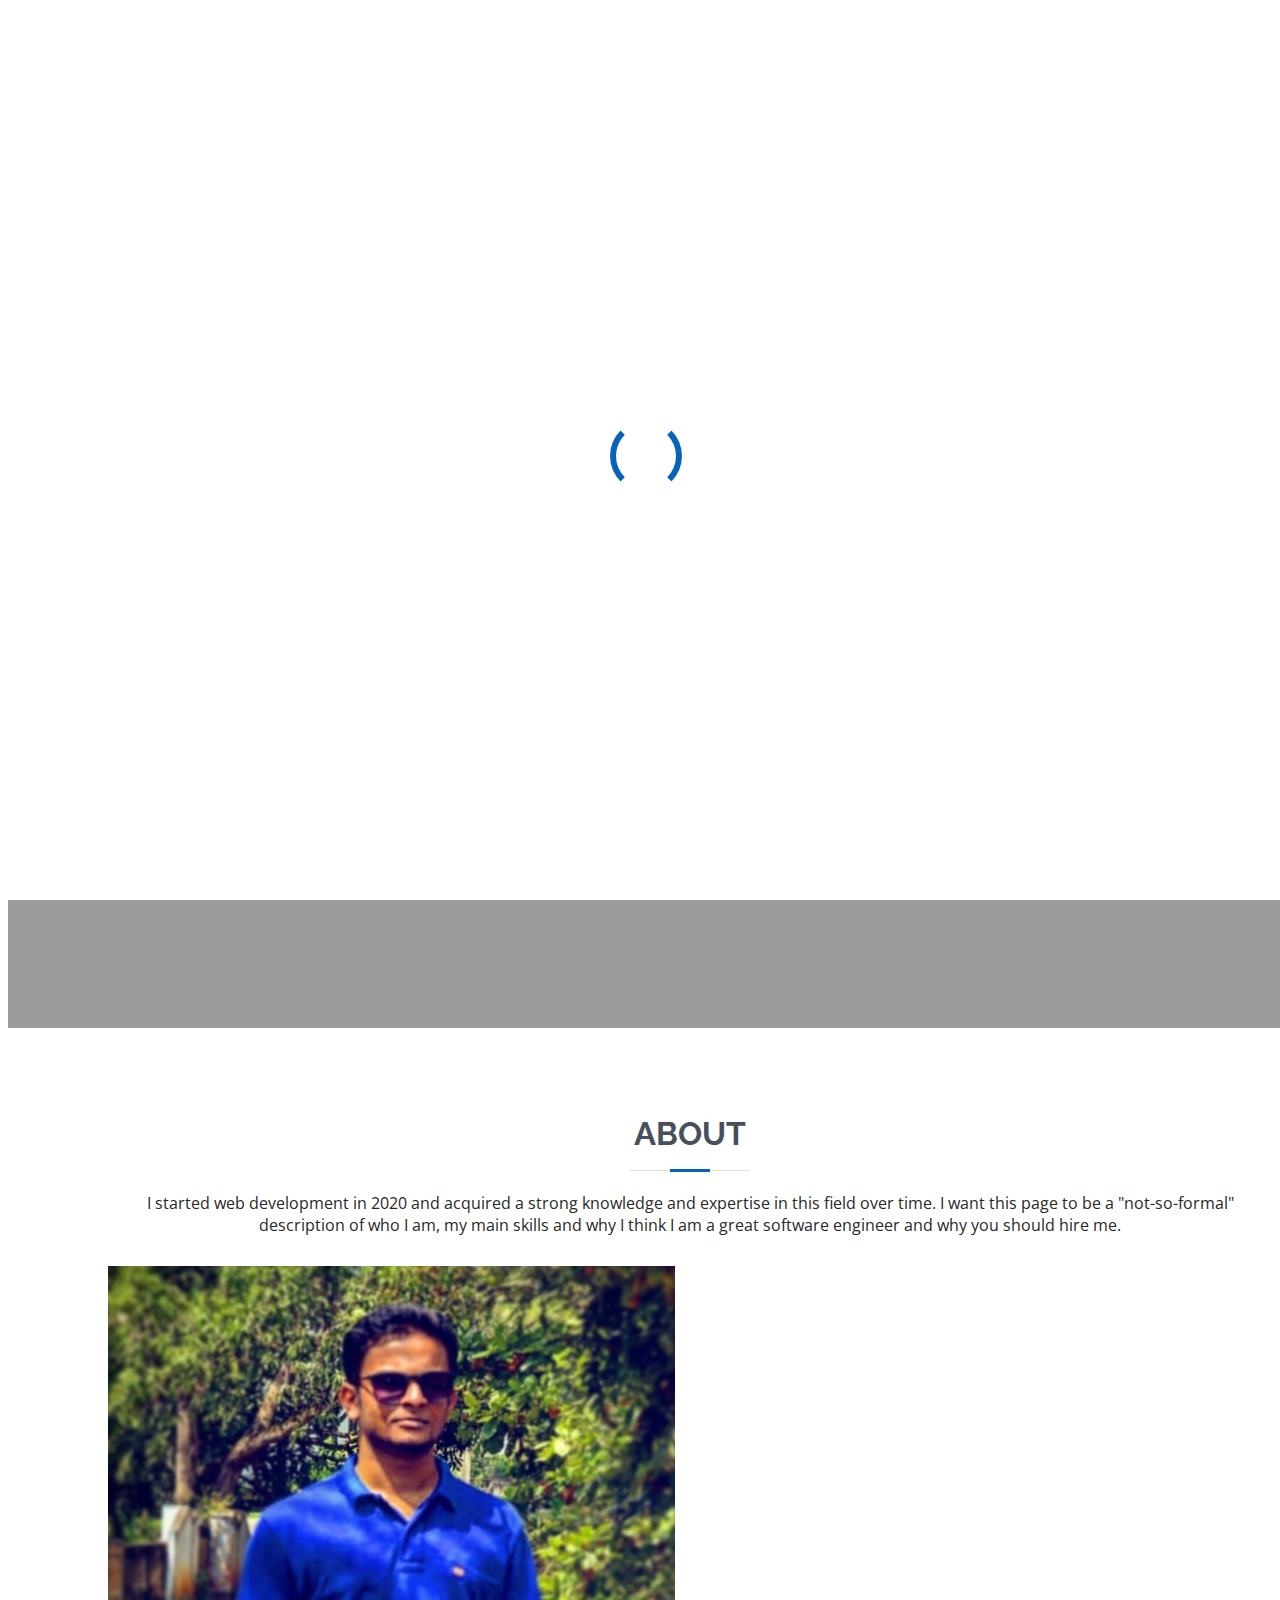
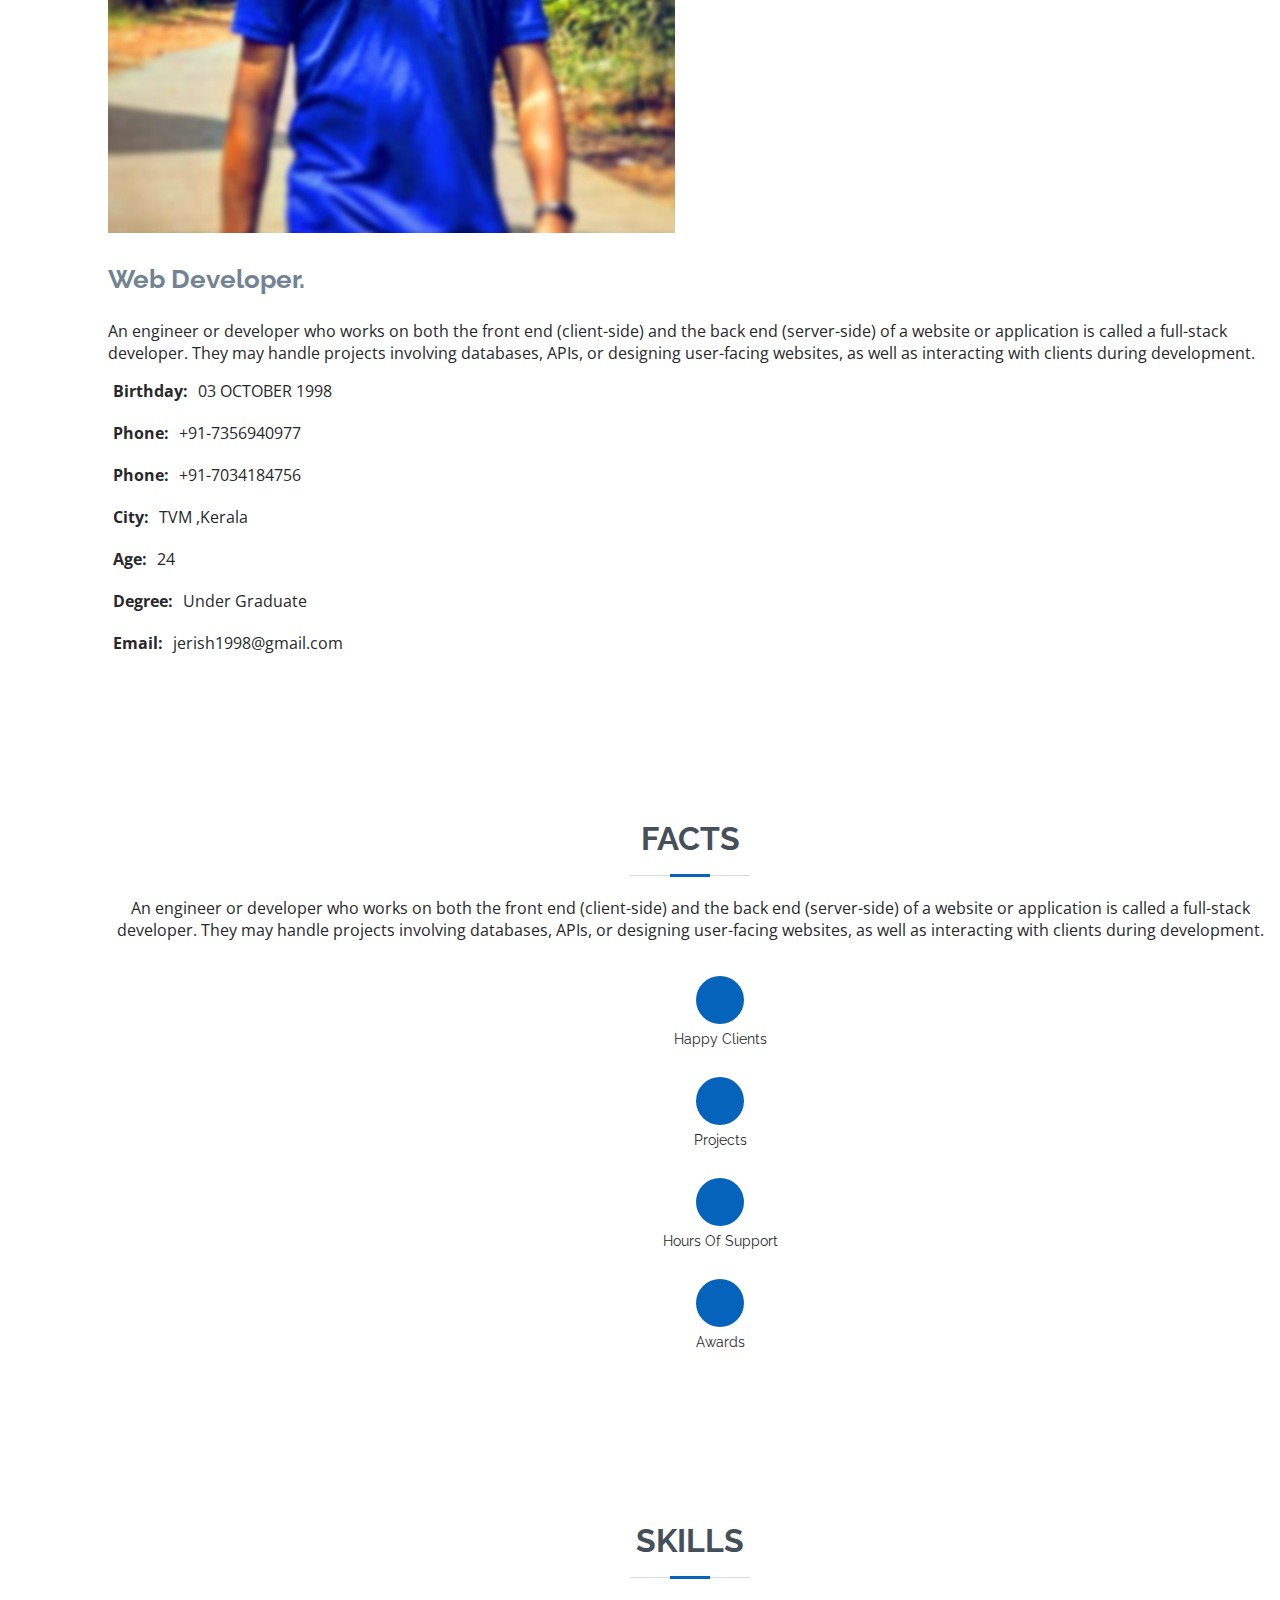
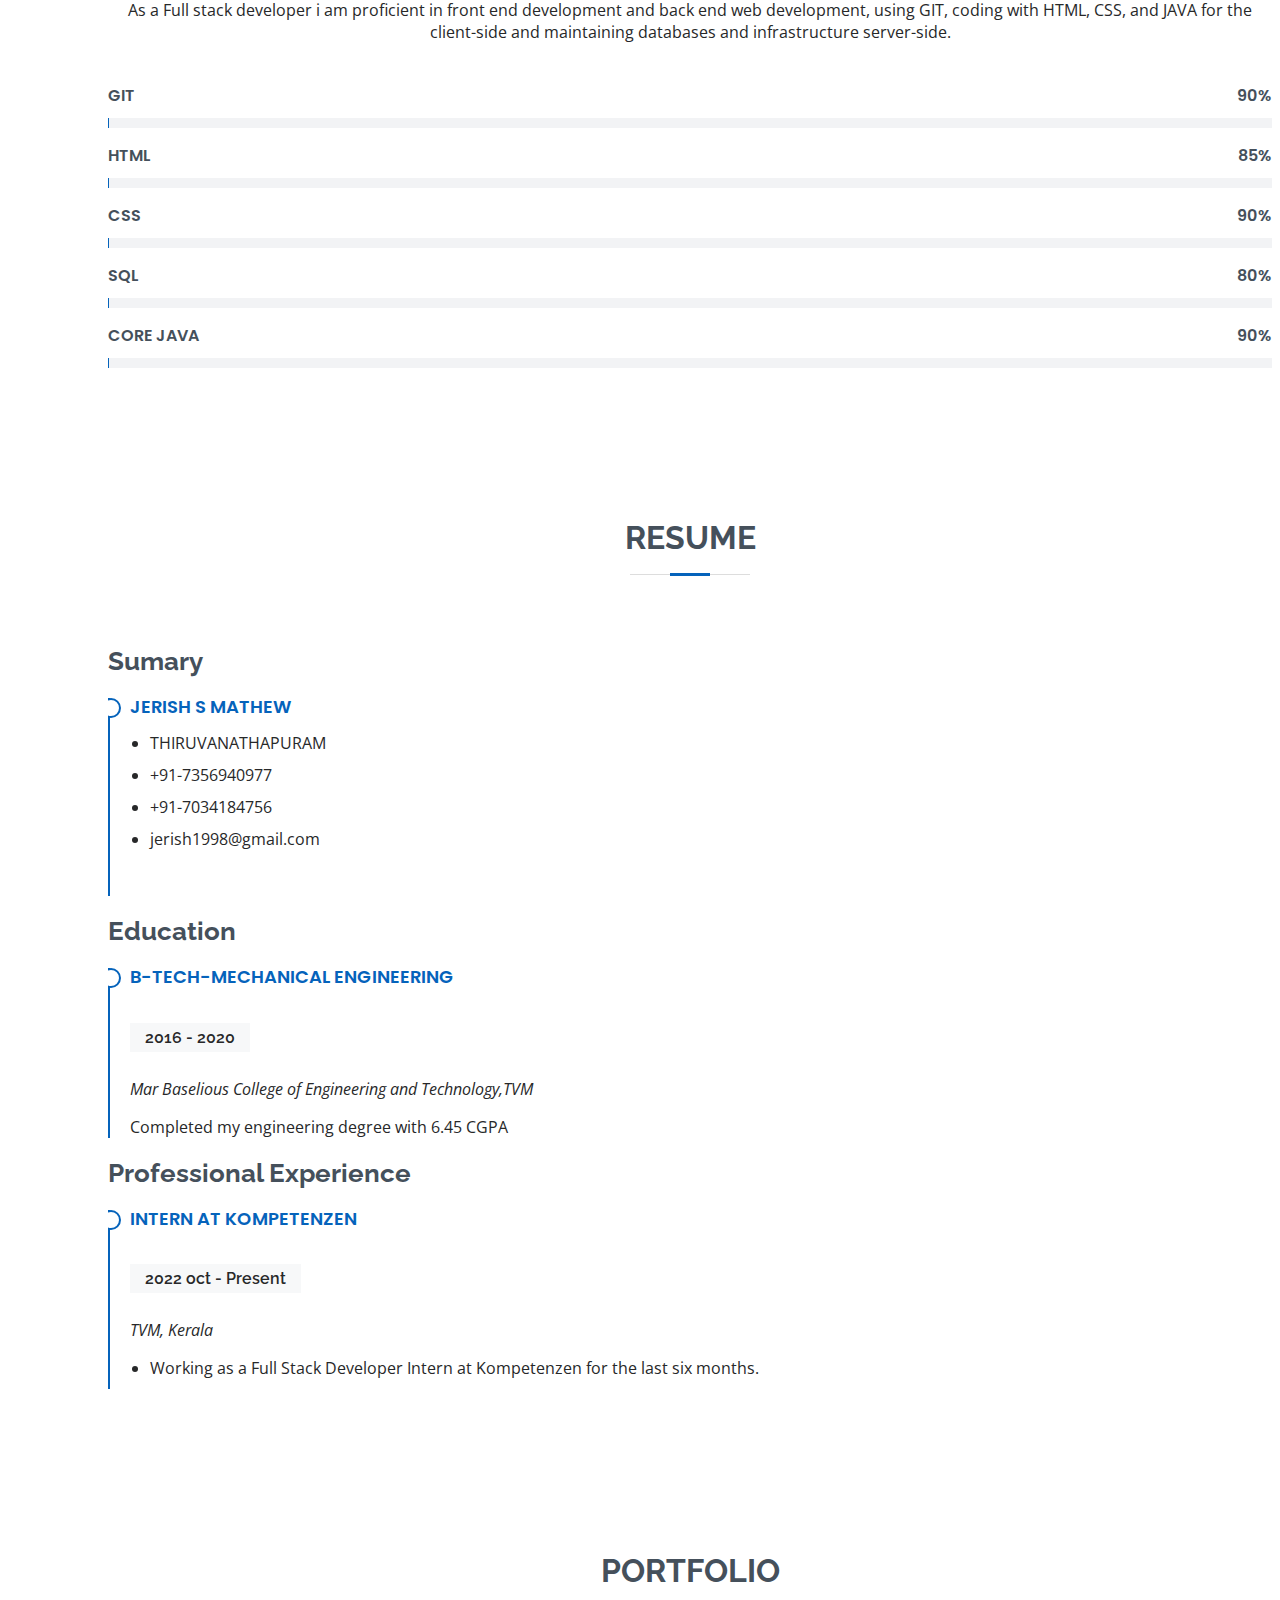
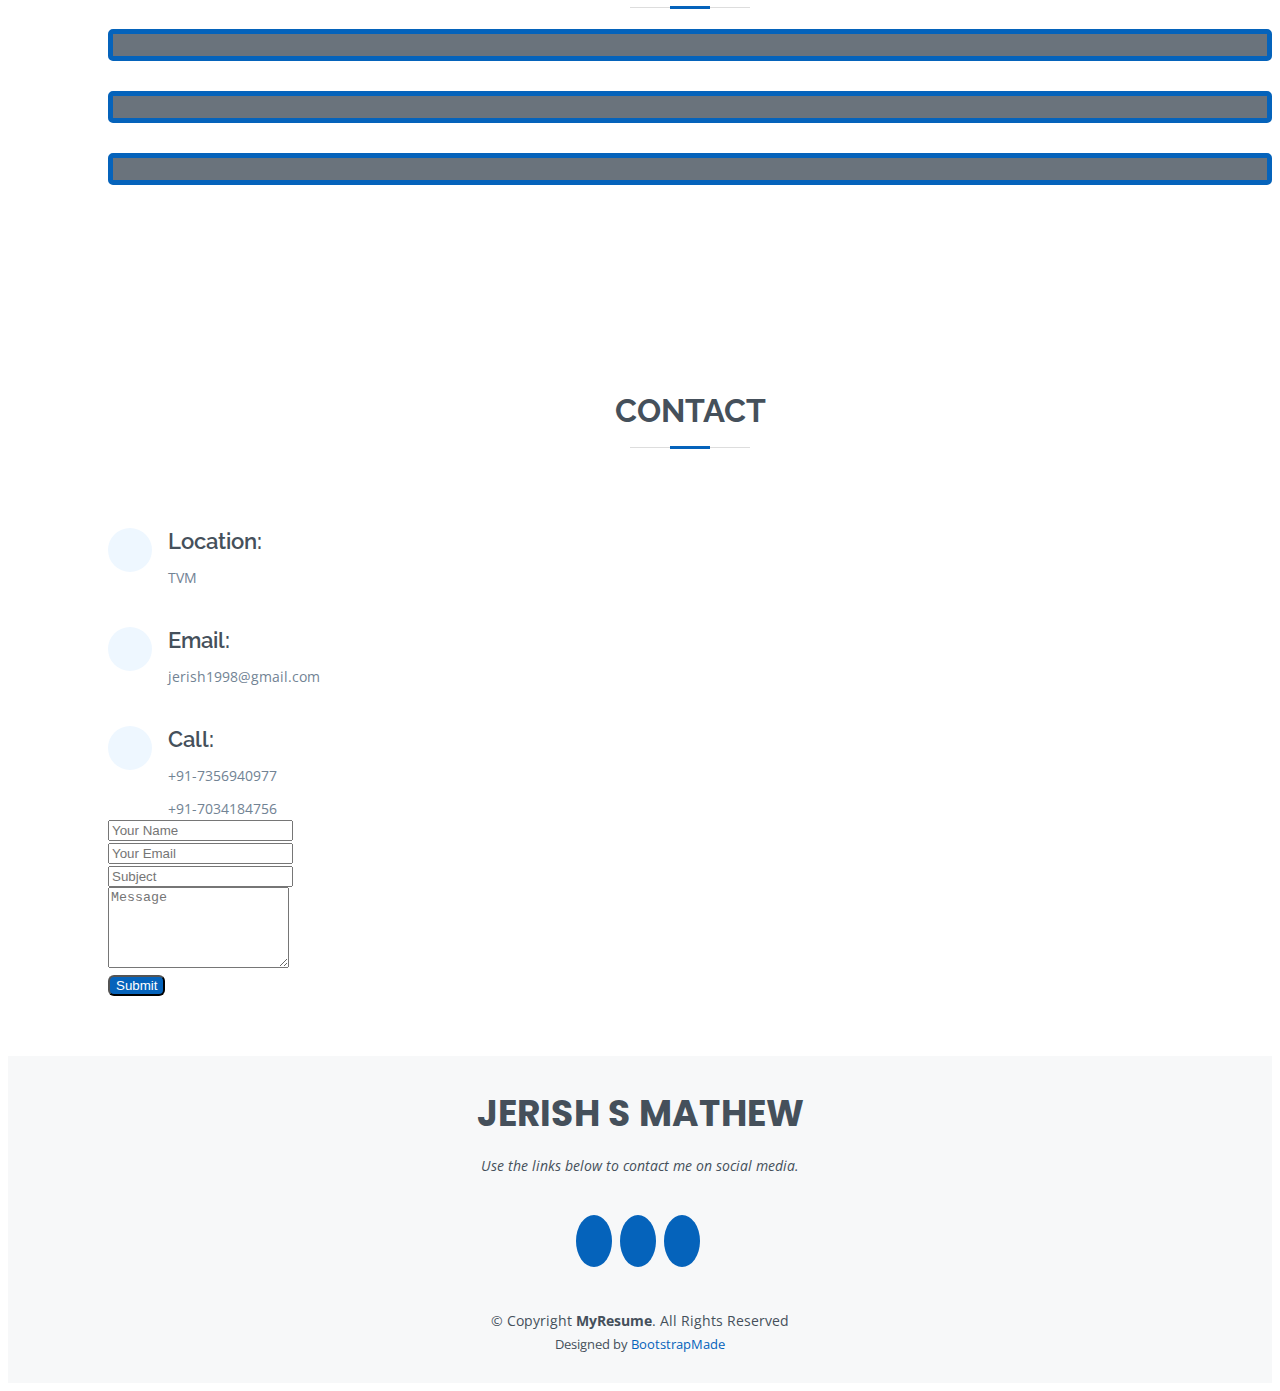
==== index.html @ 4feaa502 "portfolio updated" ====
<!DOCTYPE html>
<html lang="en">

<head>
    <meta charset="utf-8">
    <meta content="width=device-width, initial-scale=1.0" name="viewport">

    <title>Jerish S Mathew-portfolio</title>
    <meta content="" name="description">
    <meta content="" name="keywords">

    <!-- Favicons -->
    <link href="assets/img/jsmfavicon-512x512.png" rel="icon">
    <link href="assets/img/jsmfavicon-512x512.png" rel="apple-touch-icon">

    <!-- Google Fonts -->
    <link href="https://fonts.googleapis.com/css?family=Open+Sans:300,300i,400,400i,600,600i,700,700i|Raleway:300,300i,400,400i,500,500i,600,600i,700,700i|Poppins:300,300i,400,400i,500,500i,600,600i,700,700i" rel="stylesheet">

    <!-- Vendor CSS Files -->
    <link href="assets/vendor/aos/aos.css" rel="stylesheet">
    <link href="assets/vendor/bootstrap/css/bootstrap.min.css" rel="stylesheet">
    <link href="assets/vendor/bootstrap-icons/bootstrap-icons.css" rel="stylesheet">
    <link href="assets/vendor/boxicons/css/boxicons.min.css" rel="stylesheet">
    <link href="assets/vendor/glightbox/css/glightbox.min.css" rel="stylesheet">
    <link href="assets/vendor/swiper/swiper-bundle.min.css" rel="stylesheet">
    <script src="https://ajax.googleapis.com/ajax/libs/jquery/3.5.1/jquery.min.js"></script>

    <!-- Template Main CSS File -->
    <link href="assets/css/style.css" rel="stylesheet">

    <!-- =======================================================
  * Template Name: MyResume - v4.8.1
  * Template URL: https://bootstrapmade.com/free-html-bootstrap-template-my-resume/
  * Author: BootstrapMade.com
  * License: https://bootstrapmade.com/license/
  ======================================================== -->
</head>

<body>

    <!-- ======= Mobile nav toggle button ======= -->
    <!-- <button type="button" class="mobile-nav-toggle d-xl-none"><i class="bi bi-list mobile-nav-toggle"></i></button> -->
    <i class="bi bi-list mobile-nav-toggle d-xl-none"></i>
    <!-- ======= Header ======= -->
    <header id="header" class="d-flex flex-column justify-content-center">

        <nav id="navbar" class="navbar nav-menu">
            <ul>
                <li><a href="#hero" class="nav-link scrollto active"><i class="bx bx-home"></i> <span>Home</span></a></li>
                <li><a href="#about" class="nav-link scrollto"><i class="bx bx-user"></i> <span>About</span></a></li>
                <li><a href="#resume" class="nav-link scrollto"><i class="bx bx-file-blank"></i> <span>Resume</span></a></li>
                <li><a href="#portfolio" class="nav-link scrollto"><i class="bx bx-book-content"></i> <span>Portfolio</span></a></li>

                <li><a href="#contact" class="nav-link scrollto"><i class="bx bx-envelope"></i> <span>Contact</span></a></li>
            </ul>
        </nav><!-- .nav-menu -->

    </header><!-- End Header -->

    <!-- ======= Hero Section ======= -->
    <section id="hero" class="d-flex flex-column justify-content-center">
        <div class="container" data-aos="zoom-in" data-aos-delay="100">
            <h1>JERISH S MATHEW</h1>
            <p>I'm <span class="typed" data-typed-items="Full Stack Developer..."></span></p>
            <div class="social-links">
                <a href="https://github.com/jerish998" class="github"><i class="bx bxl-github"></i></a>
                <!--  <a href="https://www.facebook.com/vava.vishnu.528/" class="facebook"><i class="bx bxl-facebook"></i></a>-->
                <a href="https://www.instagram.com/jerish_31098" class="instagram"><i class="bx bxl-instagram"></i></a>
                <a href="https://www.linkedin.com/in/jerish-s-mathew-172953255" class="linkedin"><i class="bx bxl-linkedin"></i></a>
            </div>
        </div>
    </section>
    <!-- End Hero -->
    <main id="main">

        <!-- ======= About Section ======= -->
        <section id="about" class="about">
            <div class="container" data-aos="fade-up">

                <div class="section-title">
                    <h2>About</h2>
                    <p>
                        I started web development in 2020 and acquired a strong knowledge and expertise in this field over time. I want this page to be a "not-so-formal" description of who I am, my main skills and why I think I am a great software engineer and why you should hire me. </p>
                </div>

                <div class="row">
                    <div class="col-lg-4">
                        <img src="assets/img/linkedin-profile-image-jerish.jpg" class="img-fluid" alt="jerish image">
                    </div>
                    <div class="col-lg-8 pt-4 pt-lg-0 content">
                        <h3>Web Developer.</h3>
                        <p class="fst-italic">
                            An engineer or developer who works on both the front end (client-side) and the back end (server-side) of a website or application is called a full-stack developer. They may handle projects involving databases, APIs, or designing user-facing websites, as well as interacting with clients during development.
                        </p>
                        <div class="row">
                            <div class="col-lg-6">
                                <ul class="pt-4">
                                    <li><i class="bi bi-chevron-right"></i> <strong>Birthday:</strong> <span>03 OCTOBER 1998</span></li>

                                    <li><i class="bi bi-chevron-right"></i> <strong>Phone:</strong> <span>+91-7356940977</span></li>
                                    <li><i class="bi bi-chevron-right"></i> <strong>Phone:</strong> <span>+91-7034184756</span></li>
                                    <li><i class="bi bi-chevron-right"></i> <strong>City:</strong> <span>TVM ,Kerala</span></li>
                                </ul>
                            </div>
                            <div class="col-lg-6">
                                <ul class="pt-4">
                                    <li><i class="bi bi-chevron-right"></i> <strong>Age:</strong> <span>24</span></li>
                                    <li><i class="bi bi-chevron-right"></i> <strong>Degree:</strong> <span>Under Graduate</span></li>
                                    <li><i class="bi bi-chevron-right"></i> <strong>Email:</strong> <span>jerish1998@gmail.com</span></li>

                                </ul>
                            </div>
                        </div>

                    </div>
                </div>

            </div>
        </section><!-- End About Section -->

        <!-- ======= Facts Section ======= -->
        <section id="facts" class="facts">
            <div class="container" data-aos="fade-up">

                <div class="section-title">
                    <h2>Facts</h2>
                    <p>An engineer or developer who works on both the front end (client-side) and the back end (server-side) of a website or application is called a full-stack developer. They may handle projects involving databases, APIs, or designing user-facing websites, as well as interacting with clients during development.</p>
                </div>

                <div class="row">

                    <div class="col-lg-3 col-md-6">
                        <div class="count-box">
                            <i class="bi bi-emoji-smile"></i>
                            <span data-purecounter-start="0" data-purecounter-end="0" data-purecounter-duration="1" class="purecounter"></span>
                            <p>Happy Clients</p>
                        </div>
                    </div>

                    <div class="col-lg-3 col-md-6 mt-5 mt-md-0">
                        <div class="count-box">
                            <i class="bi bi-journal-richtext"></i>
                            <span data-purecounter-start="3" data-purecounter-end="3" data-purecounter-duration="1" class="purecounter"></span>
                            <p>Projects</p>
                        </div>
                    </div>

                    <div class="col-lg-3 col-md-6 mt-5 mt-lg-0">
                        <div class="count-box">
                            <i class="bi bi-headset"></i>
                            <span data-purecounter-start="0" data-purecounter-end="0" data-purecounter-duration="1" class="purecounter"></span>
                            <p>Hours Of Support</p>
                        </div>
                    </div>

                    <div class="col-lg-3 col-md-6 mt-5 mt-lg-0">
                        <div class="count-box">
                            <i class="bi bi-award"></i>
                            <span data-purecounter-start="0" data-purecounter-end="0" data-purecounter-duration="1" class="purecounter"></span>
                            <p>Awards</p>
                        </div>
                    </div>

                </div>

            </div>
        </section><!-- End Facts Section -->

        <!-- ======= Skills Section ======= -->
        <section id="skills" class="skills section-bg">
            <div class="container" data-aos="fade-up">

                <div class="section-title">
                    <h2>Skills</h2>
                    <p>As a Full stack developer i am proficient in front end development and back end web development, using GIT, coding with HTML, CSS, and JAVA for the client-side and maintaining databases and infrastructure server-side.</p>
                </div>

                <div class="row skills-content justify-content-center">

                    <div class="col-lg-6">
                        
                   <div class="progress">
                            <span class="skill">GIT <i class="val">90%</i></span>
                            <div class="progress-bar-wrap">
                                <div class="progress-bar" role="progressbar" aria-valuenow="90" aria-valuemin="0" aria-valuemax="100"></div>
                            </div>
                        </div>
                        <div class="progress">
                            <span class="skill">HTML <i class="val">85%</i></span>
                            <div class="progress-bar-wrap">
                                <div class="progress-bar" role="progressbar" aria-valuenow="85" aria-valuemin="0" aria-valuemax="100"></div>
                            </div>
                        </div>

                        <div class="progress">
                            <span class="skill">CSS <i class="val">90%</i></span>
                            <div class="progress-bar-wrap">
                                <div class="progress-bar" role="progressbar" aria-valuenow="80" aria-valuemin="0" aria-valuemax="100"></div>
                            </div>
                        </div>

                        <div class="progress">
                            <span class="skill">SQL <i class="val">80%</i></span>
                            <div class="progress-bar-wrap">
                                <div class="progress-bar" role="progressbar" aria-valuenow="80" aria-valuemin="0" aria-valuemax="100"></div>
                            </div>
                        </div>

                        <div class="progress">
                            <span class="skill"> CORE Java <i class="val">90%</i></span>
                            <div class="progress-bar-wrap">
                                <div class="progress-bar" role="progressbar" aria-valuenow="90" aria-valuemin="0" aria-valuemax="100"></div>
                            </div>
                        </div>

                    </div>
                </div>

            </div>
        </section>
        <!-- End Skills Section -->

        <!-- ======= Resume Section ======= -->
        <section id="resume" class="resume">
            <div class="container" data-aos="fade-up">

                <div class="section-title">
                    <h2>Resume</h2>

                </div>

                <div class="row">
                    <div class="col-lg-6">
                        <h3 class="resume-title">Sumary</h3>
                        <div class="resume-item pb-0">
                            <h4>JERISH S MATHEW</h4>
                            <p><em></em></p>
                            <ul>
                                <li> THIRUVANATHAPURAM</li>
                                <li>+91-7356940977</li>
                                <li>+91-7034184756</li>
                                <li>jerish1998@gmail.com</li>
                            </ul>
                        </div>

                        <h3 class="resume-title">Education</h3>
                        <div class="resume-item">
                            <h4>B-Tech-Mechanical Engineering</h4>
                            <h5>2016 - 2020</h5>
                            <p><em>Mar Baselious College of Engineering and Technology,TVM</em></p>
                            <p>Completed my engineering degree with 6.45 CGPA</p>
                        </div>

                    </div>
                    <div class="col-lg-6">
                        <h3 class="resume-title">Professional Experience</h3>
                        <div class="resume-item">
                            <h4>Intern at Kompetenzen</h4>
                            <h5>2022 oct - Present</h5>
                            <p><em>TVM, Kerala</em></p>
                            <ul>
                                <li>Working as a Full Stack Developer Intern at Kompetenzen for the last six months.</li>

                            </ul>
                        </div>

                    </div>
                </div>

            </div>
        </section><!-- End Resume Section -->

        <!-- ======= Portfolio Section ======= -->
        <section id="portfolio" class="portfolio section-bg">
            <div class="container" data-aos="fade-up">

                <div class="section-title">
                    <h2>Portfolio</h2>
                    <div class="row portfolio-container" data-aos="fade-up" data-aos-delay="200">

                        <div class="col-md-4 col-md-4 portfolio-item filter-app">
                            <div class="portfolio-wrap">
                                <img src="assets/img/portfolio/spotify.png" class="img-fluid" alt="">
                                <div class="portfolio-info">
                                    <h4>Spotify Clone</h4>
                                    <p>Web app</p>
                                    <div class="portfolio-links">
                                        <a href="assets/img/portfolio/spotify.png" data-gallery="portfolioGallery" class="portfolio-lightbox" title="App 1"><i class="bx bx-plus"></i></a>
                                        <a href="" class="portfolio-details-lightbox" data-glightbox="type: external" title="Portfolio Details"><i class="bx bx-link"></i></a>
                                    </div>
                                </div>
                            </div>
                        </div>

                        <div class="col-md-4 col-md-4 portfolio-item filter-web">
                            <div class="portfolio-wrap">
                                <img src="assets/img/portfolio/myntra.png" class="img-fluid" alt="">
                                <div class="portfolio-info">
                                    <h4>Myntra Clone</h4>
                                    <p>Web app</p>
                                    <div class="portfolio-links">
                                        <a href="assets/img/portfolio/myntra.png" data-gallery="portfolioGallery" class="portfolio-lightbox" title="Web 3"><i class="bx bx-plus"></i></a>
                                        <a href="" class="portfolio-details-lightbox" data-glightbox="type: external" title="Portfolio Details"><i class="bx bx-link"></i></a>
                                    </div>
                                </div>
                            </div>
                        </div>

                        <div class="col-md-4 col-md-4 portfolio-item filter-web">
                            <div class="portfolio-wrap">
                                <img src="assets/img/portfolio/zomato.png" class="img-fluid" alt="">
                                <div class="portfolio-info">
                                    <h4>Zomato Clone</h4>
                                    <p>Web app</p>
                                    <div class="portfolio-links">
                                        <a href="assets/img/portfolio/zomato.png" data-gallery="portfolioGallery" class="portfolio-lightbox" title="Web 3"><i class="bx bx-plus"></i></a>
                                        <a href="" class="portfolio-details-lightbox" data-glightbox="type: external" title="Portfolio Details"><i class="bx bx-link"></i></a>
                                    </div>
                                </div>
                            </div>
                        </div>
                    </div>
                </div>
            </div>
        </section><!-- End Portfolio Section -->


        <!-- ======= Contact Section ======= -->
        <section id="contact" class="contact">
            <div class="container" data-aos="fade-up">

                <div class="section-title">
                    <h2>Contact</h2>
                </div>

                <div class="row mt-1">

                    <div class="col-lg-4">
                        <div class="info">
                            <div class="address">
                                <i class="bi bi-geo-alt"></i>
                                <h4>Location:</h4>
                                <p>TVM</p>
                            </div>

                            <div class="email">
                                <i class="bi bi-envelope"></i>
                                <h4>Email:</h4>
                                <p>jerish1998@gmail.com</p>
                            </div>

                            <div class="phone">
                                <i class="bi bi-phone"></i>
                                <h4>Call:</h4>
                                <p>+91-7356940977</p>
                                <p>+91-7034184756</p>
                            </div>

                        </div>

                    </div>

                    <div class="col-lg-8 mt-5 mt-lg-0">

                        <form id="submit-form" name="myform" action="">
                            <div class="row">
                                <div class="col-md-6 form-group" id="name">
                                    <input type="text" name="fname" class="form-control" placeholder="Your Name"><span class="formerror"></span>

                                </div>
                                <div class="col-md-6 form-group mt-3 mt-md-0">

                                    <input type="email" class="form-control" name="email" id="email" placeholder="Your Email">

                                </div>
                            </div>
                            <div class="form-group mt-3">
                                <input type="text" class="form-control" name="subject" id="subject" placeholder="Subject">
                            </div>
                            <div class="form-group mt-3">
                                <textarea class="form-control" name="message" rows="5" placeholder="Message"></textarea>
                            </div>

                            <div class="text-center pt-3"> <input class="but" id="submit-btn" type="submit" value="Submit"></div>
                        </form>
                        <!-- <button id="submit-btn" type="submit">Send Message</button> -->

                    </div>

                </div>

            </div>
        </section><!-- End Contact Section -->

    </main><!-- End #main -->

    <!-- ======= Footer ======= -->
    <footer id="footer">
        <div class="container">
            <h3>JERISH S MATHEW</h3>
            <p>Use the links below to contact me on social media.</p>
            <div class="social-links">
                <a href="https://github.com/jerish998" class="github"><i class="bx bxl-github"></i></a>
               <!-- <a href="https://www.facebook.com/vava.vishnu.528/" class="facebook"><i class="bx bxl-facebook"></i></a>-->
                <a href="https://www.instagram.com/jerish_31098/" class="instagram"><i class="bx bxl-instagram"></i></a>

                <a href="https://www.linkedin.com/in/jerish-s-mathew-172953255" class="linkedin"><i class="bx bxl-linkedin"></i></a>
            </div>
            <div class="copyright">
                &copy; Copyright <strong><span>MyResume</span></strong>. All Rights Reserved
            </div>
            <div class="credits">
                <!-- All the links in the footer should remain intact. -->
                <!-- You can delete the links only if you purchased the pro version. -->
                <!-- Licensing information: [license-url] -->
                <!-- Purchase the pro version with working PHP/AJAX contact form: https://bootstrapmade.com/free-html-bootstrap-template-my-resume/ -->
                Designed by <a href="https://bootstrapmade.com/">BootstrapMade</a>
            </div>
        </div>
    </footer><!-- End Footer -->

    <div id="preloader"></div>
    <a href="#" class="back-to-top d-flex align-items-center justify-content-center"><i class="bi bi-arrow-up-short"></i></a>

    <!-- Vendor JS Files -->
    <script src="assets/vendor/purecounter/purecounter_vanilla.js"></script>
    <script src="assets/vendor/aos/aos.js"></script>
    <script src="assets/vendor/bootstrap/js/bootstrap.bundle.min.js"></script>
    <script src="assets/vendor/glightbox/js/glightbox.min.js"></script>
    <script src="assets/vendor/isotope-layout/isotope.pkgd.min.js"></script>
    <script src="assets/vendor/swiper/swiper-bundle.min.js"></script>
    <script src="assets/vendor/typed.js/typed.min.js"></script>
    <script src="assets/vendor/waypoints/noframework.waypoints.js"></script>

    <!-- Template Main JS File   -->
    <script src="assets/js/validate.js"></script>
    <script src="assets/js/main.js"></script>
    <script>
        $("#submit-form").submit((e) => {
            e.preventDefault()
            $.ajax({
                url: "https://script.google.com/macros/s/AKfycbzUx-ptG5eltbhL3UPHu-2UPqSw28wz8stV4AB3gmZzJuhbFIglyZGMzZUJCjQI0GY/exec",
                data: $("#submit-form").serialize(),
                method: "post",
                success: function(response) {
                    alert("Form submitted successfully")
                    window.location.reload()
                    //window.location.href="https://google.com"
                },
                error: function(err) {
                    alert("Something Error")

                }
            })
        })

    </script>
</body>

</html>
---- assets/css/style.css ----
/**
* Template Name: MyResume - v4.8.1
* Template URL: https://bootstrapmade.com/free-html-bootstrap-template-my-resume/
* Author: BootstrapMade.com
* License: https://bootstrapmade.com/license/
*/

/*--------------------------------------------------------------
# General
--------------------------------------------------------------*/
body {
  font-family: "Open Sans", sans-serif;
  color: #272829;
}

a {
  color: #0563bb;
  text-decoration: none;
}

a:hover {
  color: #067ded;
  text-decoration: none;
}

h1,
h2,
h3,
h4,
h5,
h6 {
  font-family: "Raleway", sans-serif;
}

/*--------------------------------------------------------------
# Back to top button
--------------------------------------------------------------*/
.back-to-top {
  position: fixed;
  visibility: hidden;
  opacity: 0;
  right: 15px;
  bottom: 15px;
  z-index: 996;
  background: #0563bb;
  width: 40px;
  height: 40px;
  border-radius: 50px;
  transition: all 0.4s;
}

.back-to-top i {
  font-size: 28px;
  color: #fff;
  line-height: 0;
}

.back-to-top:hover {
  background: #0678e3;
  color: #fff;
}

.back-to-top.active {
  visibility: visible;
  opacity: 1;
}

/*--------------------------------------------------------------
# Preloader
--------------------------------------------------------------*/
#preloader {
  position: fixed;
  top: 0;
  left: 0;
  right: 0;
  bottom: 0;
  z-index: 9999;
  overflow: hidden;
  background: #fff;
}

#preloader:before {
  content: "";
  position: fixed;
  top: calc(50% - 30px);
  left: calc(50% - 30px);
  border: 6px solid #0563bb;
  border-top-color: #fff;
  border-bottom-color: #fff;
  border-radius: 50%;
  width: 60px;
  height: 60px;
  -webkit-animation: animate-preloader 1s linear infinite;
  animation: animate-preloader 1s linear infinite;
}

@-webkit-keyframes animate-preloader {
  0% {
    transform: rotate(0deg);
  }

  100% {
    transform: rotate(360deg);
  }
}

@keyframes animate-preloader {
  0% {
    transform: rotate(0deg);
  }

  100% {
    transform: rotate(360deg);
  }
}

/*--------------------------------------------------------------
# Disable aos animation delay on mobile devices
--------------------------------------------------------------*/
@media screen and (max-width: 768px) {
  [data-aos-delay] {
    transition-delay: 0 !important;
  }
}

/*--------------------------------------------------------------
# Header
--------------------------------------------------------------*/
#header {
  position: fixed;
  top: 0;
  left: 0;
  bottom: 0;
  z-index: 9997;
  transition: all 0.5s;
  padding: 15px;
  overflow-y: auto;
}

@media (max-width: 992px) {
  #header {
    width: 300px;
    background: #fff;
    border-right: 1px solid #e6e9ec;
    left: -300px;
  }
}

@media (min-width: 992px) {
  #main {
    margin-left: 100px;
  }
}

/*--------------------------------------------------------------
# Navigation Menu
--------------------------------------------------------------*/
/**
* Desktop Navigation 
*/
.nav-menu {
  padding: 0;
  display: block;
}

.nav-menu * {
  margin: 0;
  padding: 0;
  list-style: none;
}

.nav-menu>ul>li {
  position: relative;
  white-space: nowrap;
}

.nav-menu a,
.nav-menu a:focus {
  display: flex;
  align-items: center;
  color: #45505b;
  padding: 10px 18px;
  margin-bottom: 8px;
  transition: 0.3s;
  font-size: 15px;
  border-radius: 50px;
  background: #f2f3f5;
  height: 56px;
  width: 100%;
  overflow: hidden;
  transition: 0.3s;
}

.nav-menu a i,
.nav-menu a:focus i {
  font-size: 20px;
}

.nav-menu a span,
.nav-menu a:focus span {
  padding: 0 5px 0 7px;
  color: #45505b;
}

@media (min-width: 992px) {

  .nav-menu a,
  .nav-menu a:focus {
    width: 56px;
  }

  .nav-menu a span,
  .nav-menu a:focus span {
    display: none;
    color: #fff;
  }
}

.nav-menu a:hover,
.nav-menu .active,
.nav-menu .active:focus,
.nav-menu li:hover>a {
  color: #fff;
  background: #0563bb;
}

.nav-menu a:hover span,
.nav-menu .active span,
.nav-menu .active:focus span,
.nav-menu li:hover>a span {
  color: #fff;
}

.nav-menu a:hover,
.nav-menu li:hover>a {
  width: 100%;
  color: #fff;
}

.nav-menu a:hover span,
.nav-menu li:hover>a span {
  display: block;
}

/**
* Mobile Navigation 
*/
.mobile-nav-toggle {
  position: fixed;
  right: 10px;
  top: 10px;
  z-index: 9998;
  border: 0;
  background: none;
  font-size: 28px;
  transition: all 0.4s;
  outline: none !important;
  line-height: 0;
  cursor: pointer;
  border-radius: 50px;
  padding: 5px;
}

.mobile-nav-toggle i {
  color: #45505b;
}

.mobile-nav-active {
  overflow: hidden;
}

.mobile-nav-active #header {
  left: 0;
}

.mobile-nav-active .mobile-nav-toggle {
  color: #fff;
  background-color: #0563bb;
}

/*--------------------------------------------------------------
# Hero Section
--------------------------------------------------------------*/
#hero {
  width: 100%;
  height: 100vh;
    
    background-repeat: no-repeat;
  background-size: contain;
  position: relative;
  
}

@media (min-width: 992px) {
  #hero {
    padding-left: 160px;
  }
}

#hero:before {
  content: "";
  background: rgba(116, 114, 114, 0.701);
  position: absolute;
  bottom: 0;
  top: 0;
  left: 0;
  right: 0;
}

#hero h1 {
  margin: 0;
  font-size: 64px;
  font-weight: 700;
  line-height: 56px;
  color: #45505b;
}

#hero p {
  color: #45505b;
  margin: 15px 0 0 0;
  font-size: 26px;
  font-family: "Poppins", sans-serif;
}

#hero p span {
  color: #0563bb;
  letter-spacing: 1px;
}

#hero .social-links {
  margin-top: 30px;
}

#hero .social-links a {
  font-size: 24px;
  display: inline-block;
  color: #45505b;
  line-height: 1;
  margin-right: 20px;
  transition: 0.3s;
}

#hero .social-links a:hover {
  color: #0563bb;
}

@media (max-width: 992px) {
  #hero {
    text-align: center;
  }

  #hero h1 {
    font-size: 32px;
    line-height: 36px;
  }

  #hero p {
    margin-top: 10px;
    font-size: 20px;
    line-height: 24px;
  }
}

/*--------------------------------------------------------------
# Sections General
--------------------------------------------------------------*/
section {
  padding: 60px 0;
  overflow: hidden;
}

.section-title {
  text-align: center;
  padding-bottom: 30px;
}

.section-title h2 {
  font-size: 32px;
  font-weight: bold;
  text-transform: uppercase;
  margin-bottom: 20px;
  padding-bottom: 20px;
  position: relative;
  color: #45505b;
}

.section-title h2::before {
  content: "";
  position: absolute;
  display: block;
  width: 120px;
  height: 1px;
  background: #ddd;
  bottom: 1px;
  left: calc(50% - 60px);
}

.section-title h2::after {
  content: "";
  position: absolute;
  display: block;
  width: 40px;
  height: 3px;
  background: #0563bb;
  bottom: 0;
  left: calc(50% - 20px);
}

.section-title p {
  margin-bottom: 0;
}

/*--------------------------------------------------------------
# About
--------------------------------------------------------------*/
.about .content h3 {
  font-weight: 700;
  font-size: 26px;
  color: #728394;
}

.about .content ul {
  list-style: none;
  padding: 0;
}

.about .content ul li {
  margin-bottom: 20px;
  display: flex;
  align-items: center;
}

.about .content ul strong {
  margin-right: 10px;
}

.about .content ul i {
  font-size: 16px;
  margin-right: 5px;
  color: #0563bb;
  line-height: 0;
}

.about .content p:last-child {
  margin-bottom: 0;
}

/*--------------------------------------------------------------
# Facts
--------------------------------------------------------------*/
.facts .count-box {
  padding: 30px 30px 25px 30px;
  margin-top: 30px;
  width: 100%;
  position: relative;
  text-align: center;
  background: #fff;
}

.facts .count-box i {
  position: absolute;
  top: -25px;
  left: 50%;
  transform: translateX(-50%);
  font-size: 24px;
  background: #0563bb;
  color: #fff;
  border-radius: 50px;
  display: inline-flex;
  align-items: center;
  justify-content: center;
  width: 48px;
  height: 48px;
}

.facts .count-box span {
  font-size: 36px;
  display: block;
  font-weight: 600;
  color: #011426;
}

.facts .count-box p {
  padding: 0;
  margin: 0;
  font-family: "Raleway", sans-serif;
  font-size: 14px;
}

/*--------------------------------------------------------------
# Akills
--------------------------------------------------------------*/
.skills .progress {
  height: 60px;
  display: block;
  background: none;
  border-radius: 0;
}

.skills .progress .skill {
  padding: 10px 0;
  margin: 0;
  text-transform: uppercase;
  display: block;
  font-weight: 600;
  font-family: "Poppins", sans-serif;
  color: #45505b;
}

.skills .progress .skill .val {
  float: right;
  font-style: normal;
}

.skills .progress-bar-wrap {
  background: #f2f3f5;
}

.skills .progress-bar {
  width: 1px;
  height: 10px;
  transition: 0.9s;
  background-color: #0563bb;
}

/*--------------------------------------------------------------
# Resume
--------------------------------------------------------------*/
.resume .resume-title {
  font-size: 26px;
  font-weight: 700;
  margin-top: 20px;
  margin-bottom: 20px;
  color: #45505b;
}

.resume .resume-item {
  padding: 0 0 20px 20px;
  margin-top: -2px;
  border-left: 2px solid #0563bb;
  position: relative;
}

.resume .resume-item h4 {
  line-height: 18px;
  font-size: 18px;
  font-weight: 600;
  text-transform: uppercase;
  font-family: "Poppins", sans-serif;
  color: #0563bb;
  margin-bottom: 10px;
}

.resume .resume-item h5 {
  font-size: 16px;
  background: #f7f8f9;
  padding: 5px 15px;
  display: inline-block;
  font-weight: 600;
  margin-bottom: 10px;
}

.resume .resume-item ul {
  padding-left: 20px;
}

.resume .resume-item ul li {
  padding-bottom: 10px;
}

.resume .resume-item:last-child {
  padding-bottom: 0;
}

.resume .resume-item::before {
  content: "";
  position: absolute;
  width: 16px;
  height: 16px;
  border-radius: 50px;
  left: -9px;
  top: 0;
  background: #fff;
  border: 2px solid #0563bb;
}

/*--------------------------------------------------------------
# Portfolio
--------------------------------------------------------------*/
.portfolio .portfolio-item {
  margin-bottom: 30px;
  border: 5px solid #0563bb;
  border-radius: 5px;
}

.portfolio #portfolio-flters {
  padding: 0;
  margin: 0 auto 25px auto;
  list-style: none;
  text-align: center;
  background: #fff;
  border-radius: 50px;
  padding: 2px 15px;
}

.portfolio #portfolio-flters li {
  cursor: pointer;
  display: inline-block;
  padding: 10px 15px;
  font-size: 14px;
  font-weight: 600;
  line-height: 1;
  text-transform: uppercase;
  color: #272829;
  margin-bottom: 5px;
  transition: all 0.3s ease-in-out;
}

.portfolio #portfolio-flters li:hover,
.portfolio #portfolio-flters li.filter-active {
  color: #0563bb;
}

.portfolio #portfolio-flters li:last-child {
  margin-right: 0;
}

.portfolio .portfolio-wrap {
  transition: 0.3s;
  position: relative;
  overflow: hidden;
  z-index: 1;
  background: rgba(69, 80, 91, 0.8);
}

.portfolio .portfolio-wrap::before {
  content: "";
  background: rgba(255, 255, 255, 0.7);
  position: absolute;
  left: 30px;
  right: 30px;
  top: 30px;
  bottom: 30px;
  transition: all ease-in-out 0.3s;
  z-index: 2;
  opacity: 0;
}

.portfolio .portfolio-wrap .portfolio-info {
  opacity: 0;
  position: absolute;
  top: 0;
  left: 0;
  right: 0;
  bottom: 0;
  text-align: center;
  z-index: 3;
  transition: all ease-in-out 0.3s;
  display: flex;
  flex-direction: column;
  justify-content: center;
  align-items: center;
}

.portfolio .portfolio-wrap .portfolio-info::before {
  display: block;
  content: "";
  width: 48px;
  height: 48px;
  position: absolute;
  top: 35px;
  left: 35px;
  border-top: 3px solid #d7dce1;
  border-left: 3px solid #d7dce1;
  transition: all 0.5s ease 0s;
  z-index: 9994;
}

.portfolio .portfolio-wrap .portfolio-info::after {
  display: block;
  content: "";
  width: 48px;
  height: 48px;
  position: absolute;
  bottom: 35px;
  right: 35px;
  border-bottom: 3px solid #d7dce1;
  border-right: 3px solid #d7dce1;
  transition: all 0.5s ease 0s;
  z-index: 9994;
}

.portfolio .portfolio-wrap .portfolio-info h4 {
  font-size: 20px;
  color: #45505b;
  font-weight: 600;
}

.portfolio .portfolio-wrap .portfolio-info p {
  color: #45505b;
  font-size: 14px;
  text-transform: uppercase;
  padding: 0;
  margin: 0;
}

.portfolio .portfolio-wrap .portfolio-links {
  text-align: center;
  z-index: 4;
}

.portfolio .portfolio-wrap .portfolio-links a {
  color: #45505b;
  margin: 0 2px;
  font-size: 28px;
  display: inline-block;
  transition: 0.3s;
}

.portfolio .portfolio-wrap .portfolio-links a:hover {
  color: #148af9;
}

.portfolio .portfolio-wrap:hover::before {
  top: 0;
  left: 0;
  right: 0;
  bottom: 0;
  opacity: 1;
}

.portfolio .portfolio-wrap:hover .portfolio-info {
  opacity: 1;
}

.portfolio .portfolio-wrap:hover .portfolio-info::before {
  top: 15px;
  left: 15px;
}

.portfolio .portfolio-wrap:hover .portfolio-info::after {
  bottom: 15px;
  right: 15px;
}


/*--------------------------------------------------------------
# Contact
--------------------------------------------------------------*/
.contact .info {
  width: 100%;
  background: #fff;
}

.contact .info i {
  font-size: 20px;
  color: #0563bb;
  float: left;
  width: 44px;
  height: 44px;
  background: #eef7ff;
  display: flex;
  justify-content: center;
  align-items: center;
  border-radius: 50px;
  transition: all 0.3s ease-in-out;
}

.contact .info h4 {
  padding: 0 0 0 60px;
  font-size: 22px;
  font-weight: 600;
  margin-bottom: 5px;
  color: #45505b;
}

.contact .info p {
  padding: 0 0 0 60px;
  margin-bottom: 0;
  font-size: 14px;
  color: #728394;
}

.contact .info .email,
.contact .info .phone {
  margin-top: 40px;
}

.contact .info .email:hover i,
.contact .info .address:hover i,
.contact .info .phone:hover i {
  background: #0563bb;
  color: #fff;
}

.contact .php-email-form {
  width: 100%;
  background: #fff;
}

.contact .php-email-form .form-group {
  padding-bottom: 8px;
}

.contact .php-email-form .error-message {
  display: none;
  color: #fff;
  background: #ed3c0d;
  text-align: left;
  padding: 15px;
  font-weight: 600;
}

.contact .php-email-form .error-message br+br {
  margin-top: 25px;
}

.contact .php-email-form .sent-message {
  display: none;
  color: #fff;
  background: #18d26e;
  text-align: center;
  padding: 15px;
  font-weight: 600;
}

.contact .php-email-form .loading {
  display: none;
  background: #fff;
  text-align: center;
  padding: 15px;
}

.contact .php-email-form .loading:before {
  content: "";
  display: inline-block;
  border-radius: 50%;
  width: 24px;
  height: 24px;
  margin: 0 10px -6px 0;
  border: 3px solid #18d26e;
  border-top-color: #eee;
  -webkit-animation: animate-loading 1s linear infinite;
  animation: animate-loading 1s linear infinite;
}

.contact .php-email-form input,
.contact .php-email-form textarea {
  border-radius: 4px;
  box-shadow: none;
  font-size: 14px;
}

.contact .php-email-form input {
  height: 44px;
}

.contact .php-email-form textarea {
  padding: 10px 12px;
}

.contact .php-email-form button[type=submit] {
  background: #0563bb;
  border: 0;
  padding: 10px 35px;
  color: #fff;
  transition: 0.4s;
  border-radius: 50px;
}
#submit-btn{
  background-color: #0563bb;
  border-radius: 6px;
  color: white;
}

#submit-btn:hover {
  background: #888888;
}

@-webkit-keyframes animate-loading {
  0% {
    transform: rotate(0deg);
  }

  100% {
    transform: rotate(360deg);
  }
}

@keyframes animate-loading {
  0% {
    transform: rotate(0deg);
  }

  100% {
    transform: rotate(360deg);
  }
}

/*--------------------------------------------------------------
# Footer
--------------------------------------------------------------*/
#footer {
  background: #f7f8f9;
  color: #45505b;
  font-size: 14px;
  text-align: center;
  padding: 30px 0;
}

#footer h3 {
  font-size: 36px;
  font-weight: 700;
  position: relative;
  font-family: "Poppins", sans-serif;
  padding: 0;
  margin: 0 0 15px 0;
}

#footer p {
  font-size: 15;
  font-style: italic;
  padding: 0;
  margin: 0 0 40px 0;
}

#footer .social-links {
  margin: 0 0 40px 0;
}

#footer .social-links a {
  font-size: 18px;
  display: inline-block;
  background: #0563bb;
  color: #fff;
  line-height: 1;
  padding: 8px 0;
  margin-right: 4px;
  border-radius: 50%;
  text-align: center;
  width: 36px;
  height: 36px;
  transition: 0.3s;
}

#footer .social-links a:hover {
  background: #0678e3;
  color: #fff;
  text-decoration: none;
}

#footer .copyright {
  margin: 0 0 5px 0;
}

#footer .credits {
  font-size: 13px;
}
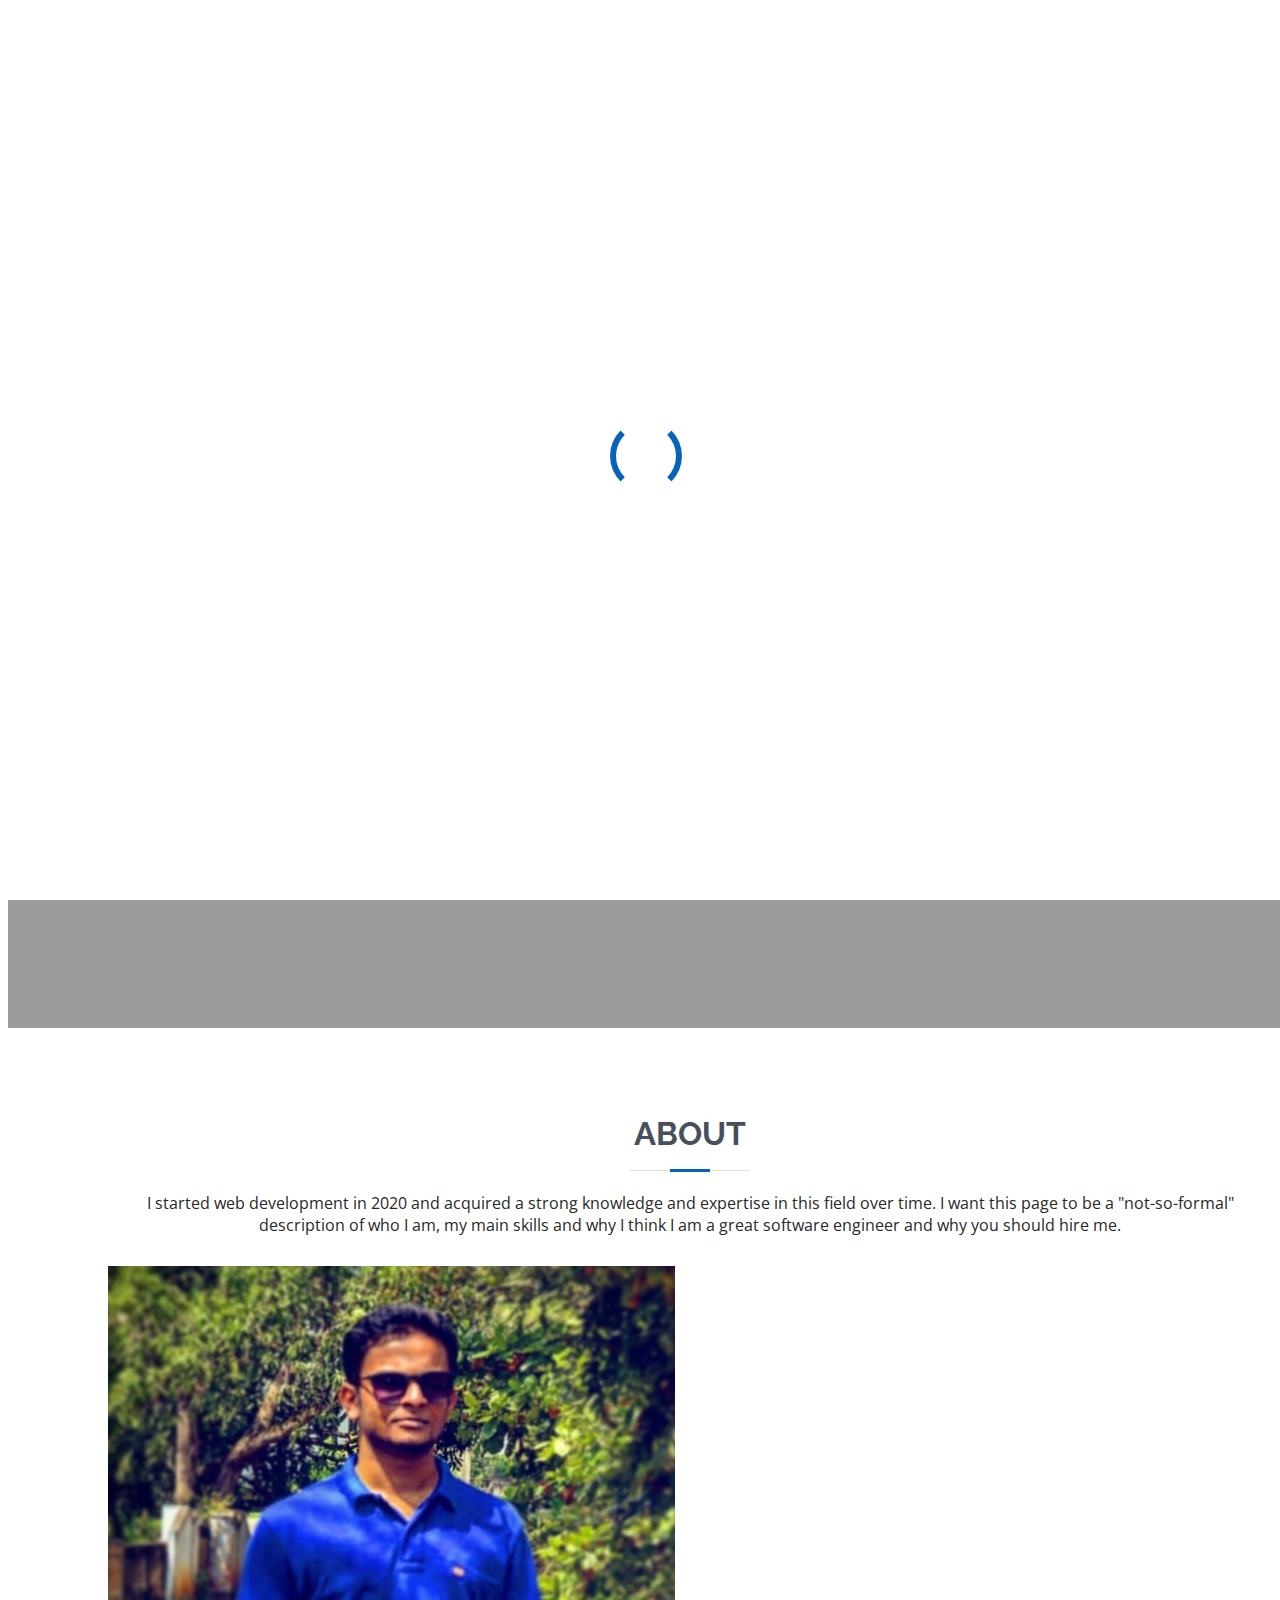
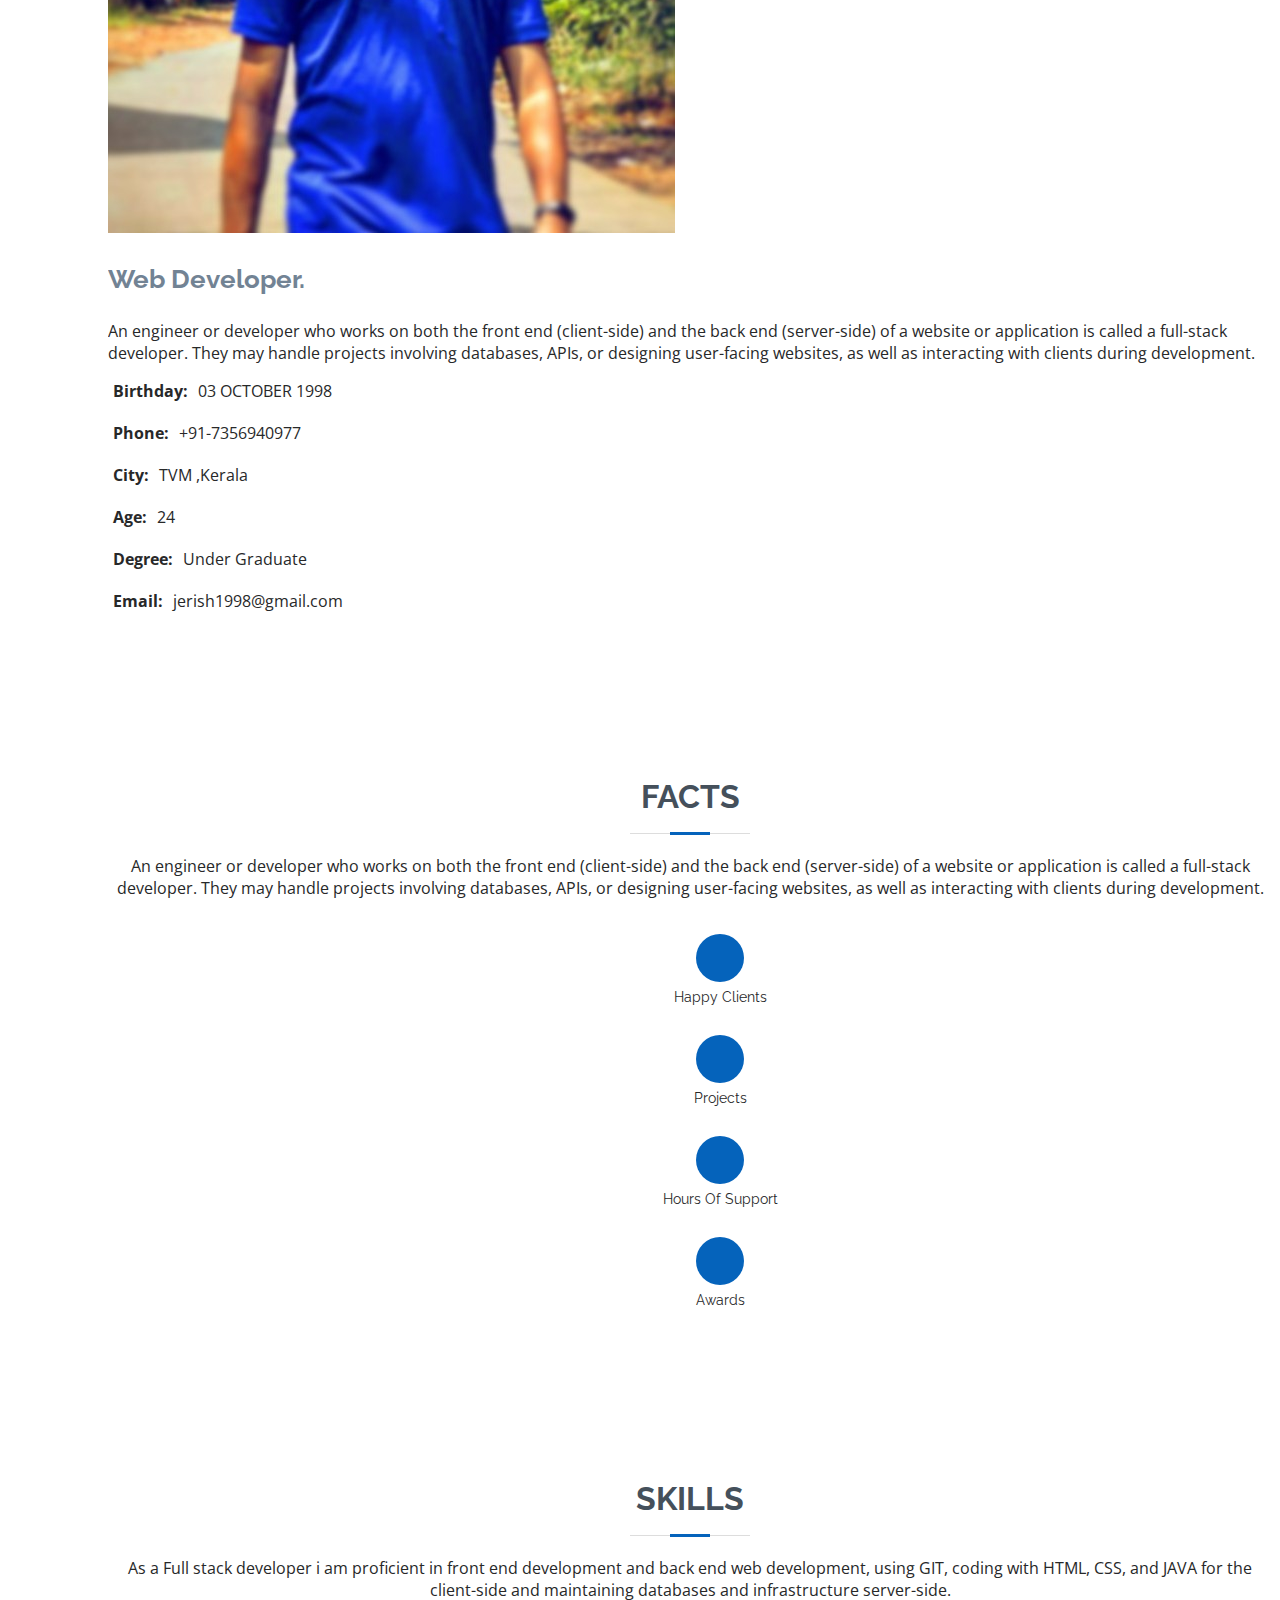
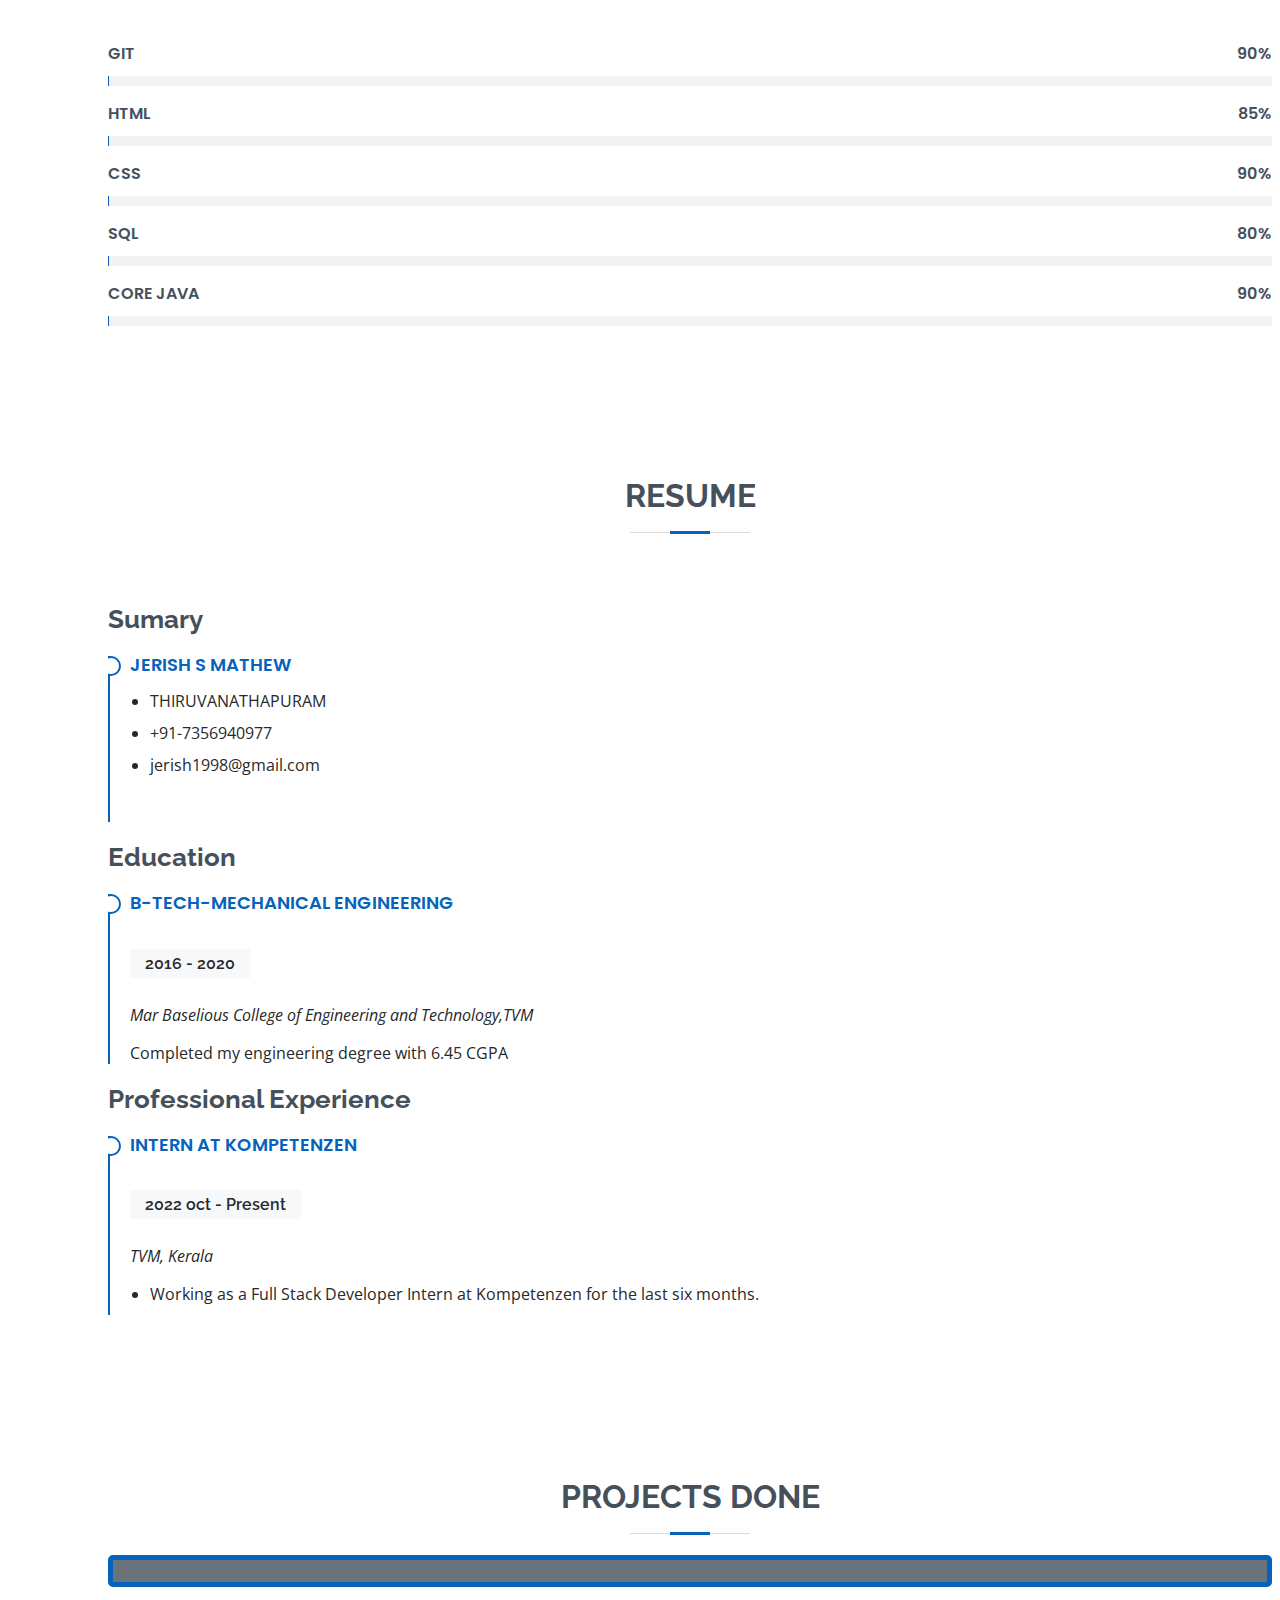
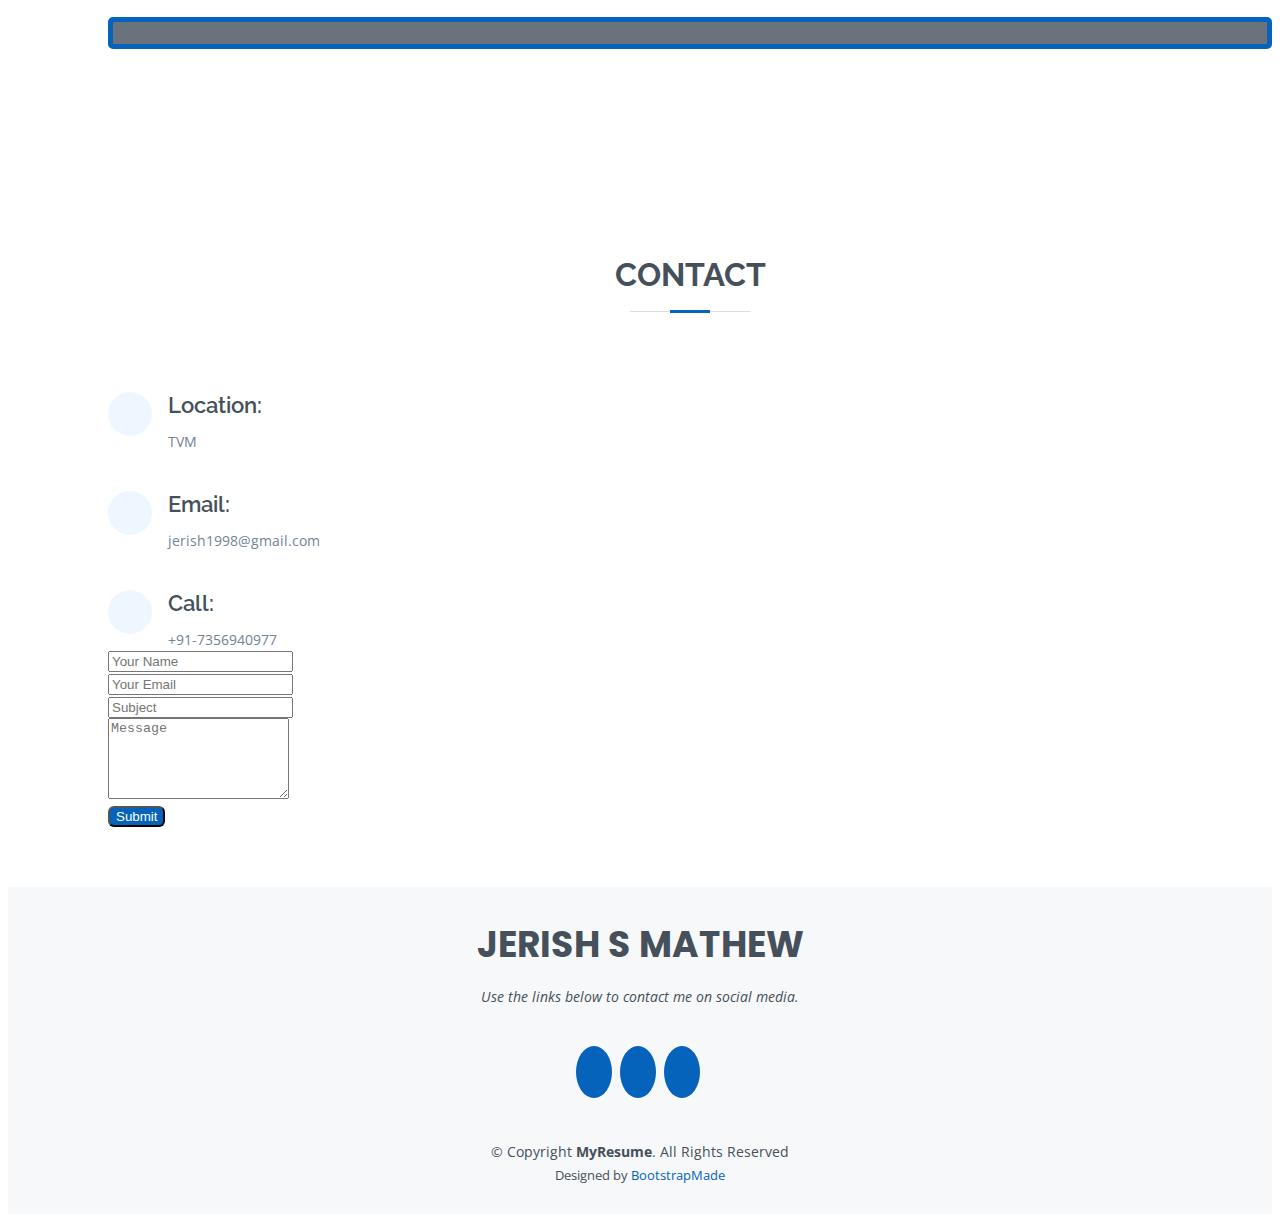
==== commit ec36c1ae: "Update index.html" ====
--- a/index.html
+++ b/index.html
@@ -58,6 +58,7 @@
     </header><!-- End Header -->
 
     <!-- ======= Hero Section ======= -->
+    <div style="background-image: url(assets/img/pexels-pixabay-270348.jpg)">
     <section id="hero" class="d-flex flex-column justify-content-center">
         <div class="container" data-aos="zoom-in" data-aos-delay="100">
             <h1>JERISH S MATHEW</h1>
@@ -70,6 +71,7 @@
             </div>
         </div>
     </section>
+</div>
     <!-- End Hero -->
     <main id="main">
 
@@ -98,8 +100,7 @@
                                     <li><i class="bi bi-chevron-right"></i> <strong>Birthday:</strong> <span>03 OCTOBER 1998</span></li>
 
                                     <li><i class="bi bi-chevron-right"></i> <strong>Phone:</strong> <span>+91-7356940977</span></li>
-                                    <li><i class="bi bi-chevron-right"></i> <strong>Phone:</strong> <span>+91-7034184756</span></li>
-                                    <li><i class="bi bi-chevron-right"></i> <strong>City:</strong> <span>TVM ,Kerala</span></li>
+                                                                        <li><i class="bi bi-chevron-right"></i> <strong>City:</strong> <span>TVM ,Kerala</span></li>
                                 </ul>
                             </div>
                             <div class="col-lg-6">
@@ -212,6 +213,13 @@
                                 <div class="progress-bar" role="progressbar" aria-valuenow="90" aria-valuemin="0" aria-valuemax="100"></div>
                             </div>
                         </div>
+                        
+                      <!--  <div class="progress">
+                            <span class="skill"> Baiscs of SPRING BOOT <i class="val">70%</i></span>
+                            <div class="progress-bar-wrap">
+                                <div class="progress-bar" role="progressbar" aria-valuenow="70" aria-valuemin="0" aria-valuemax="100"></div>
+                            </div>
+                        </div> -->
 
                     </div>
                 </div>
@@ -238,8 +246,7 @@
                             <ul>
                                 <li> THIRUVANATHAPURAM</li>
                                 <li>+91-7356940977</li>
-                                <li>+91-7034184756</li>
-                                <li>jerish1998@gmail.com</li>
+                                                                <li>jerish1998@gmail.com</li>
                             </ul>
                         </div>
 
@@ -275,10 +282,10 @@
             <div class="container" data-aos="fade-up">
 
                 <div class="section-title">
-                    <h2>Portfolio</h2>
+                    <h2>Projects Done</h2>
                     <div class="row portfolio-container" data-aos="fade-up" data-aos-delay="200">
 
-                        <div class="col-md-4 col-md-4 portfolio-item filter-app">
+                      <!--  <div class="col-md-4 col-md-4 portfolio-item filter-app">
                             <div class="portfolio-wrap">
                                 <img src="assets/img/portfolio/spotify.png" class="img-fluid" alt="">
                                 <div class="portfolio-info">
@@ -305,20 +312,37 @@
                                 </div>
                             </div>
                         </div>
-
+-->
+                        
                         <div class="col-md-4 col-md-4 portfolio-item filter-web">
                             <div class="portfolio-wrap">
-                                <img src="assets/img/portfolio/zomato.png" class="img-fluid" alt="">
+                                <img src="assets/img/portfolio/jobopsy.png" class="img-fluid" alt="">
                                 <div class="portfolio-info">
-                                    <h4>Zomato Clone</h4>
-                                    <p>Web app</p>
+                                    <h4>Jobopsy </h4>
+                                    <p>Service providing app</p>
                                     <div class="portfolio-links">
-                                        <a href="assets/img/portfolio/zomato.png" data-gallery="portfolioGallery" class="portfolio-lightbox" title="Web 3"><i class="bx bx-plus"></i></a>
+                                        <a href="assets/img/portfolio/jobopsy.png" data-gallery="portfolioGallery" class="portfolio-lightbox" title="Web 1"><i class="bx bx-plus"></i></a>
                                         <a href="" class="portfolio-details-lightbox" data-glightbox="type: external" title="Portfolio Details"><i class="bx bx-link"></i></a>
                                     </div>
                                 </div>
                             </div>
                         </div>
+                        <div class="col-md-4 col-md-4 portfolio-item filter-web">
+                            <div class="portfolio-wrap">
+                                <img src="assets/img/portfolio/wayanadan%20spices.png" class="img-fluid" alt="">
+                                <div class="portfolio-info">
+                                    <h4>Static Website</h4>
+                                    <p>Website for grocery store</p>
+                                    <div class="portfolio-links">
+                                        <a href="assets/img/portfolio/wayanadan%20spices.png" data-gallery="portfolioGallery" class="portfolio-lightbox" title="Web 2"><i class="bx bx-plus"></i></a>
+                                        <a href="" class="portfolio-details-lightbox" data-glightbox="type: external" title="Portfolio Details"><i class="bx bx-link"></i></a>
+                                    </div>
+                                </div>
+                            </div>
+                        </div>
+                        
+                        
+                        
                     </div>
                 </div>
             </div>
@@ -353,8 +377,7 @@
                                 <i class="bi bi-phone"></i>
                                 <h4>Call:</h4>
                                 <p>+91-7356940977</p>
-                                <p>+91-7034184756</p>
-                            </div>
+                                                           </div>
 
                         </div>
 
@@ -439,7 +462,7 @@
         $("#submit-form").submit((e) => {
             e.preventDefault()
             $.ajax({
-                url: "https://script.google.com/macros/s/AKfycbzUx-ptG5eltbhL3UPHu-2UPqSw28wz8stV4AB3gmZzJuhbFIglyZGMzZUJCjQI0GY/exec",
+                url: "https://script.google.com/macros/s/AKfycbzWNPEiAeBQdZxaTUZijJqtwyTmQnnLCqLOzji62y1Zd74jJpXAImGqw03_RD7BITvZ2A/exec",
                 data: $("#submit-form").serialize(),
                 method: "post",
                 success: function(response) {
--- a/assets/css/style.css
+++ b/assets/css/style.css
@@ -284,7 +284,7 @@
 #hero {
   width: 100%;
   height: 100vh;
-    
+    background-image: url("https://github.com/jerish998/portfolio/blob/main/assets/img/full-stack-developer.webp");
     background-repeat: no-repeat;
   background-size: contain;
   position: relative;
@@ -955,4 +955,4 @@
 
 #footer .credits {
   font-size: 13px;
-}+}
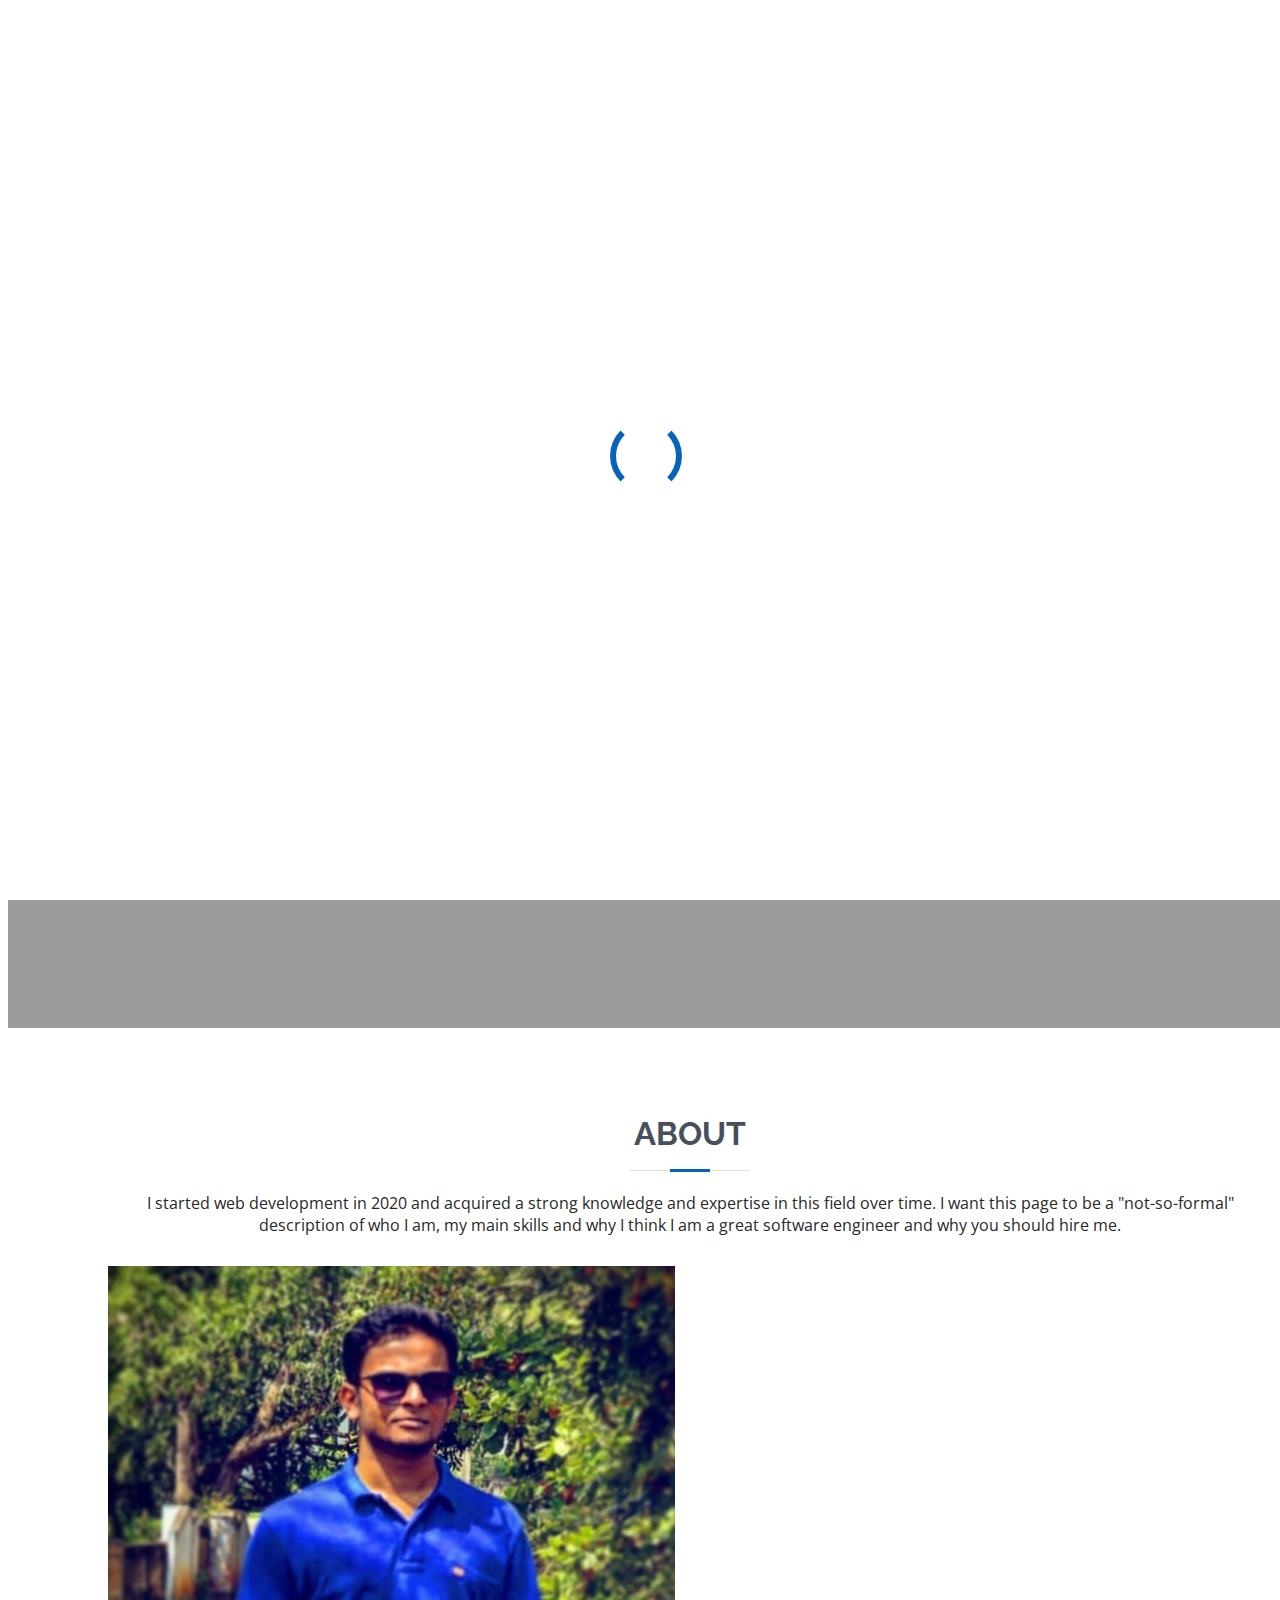
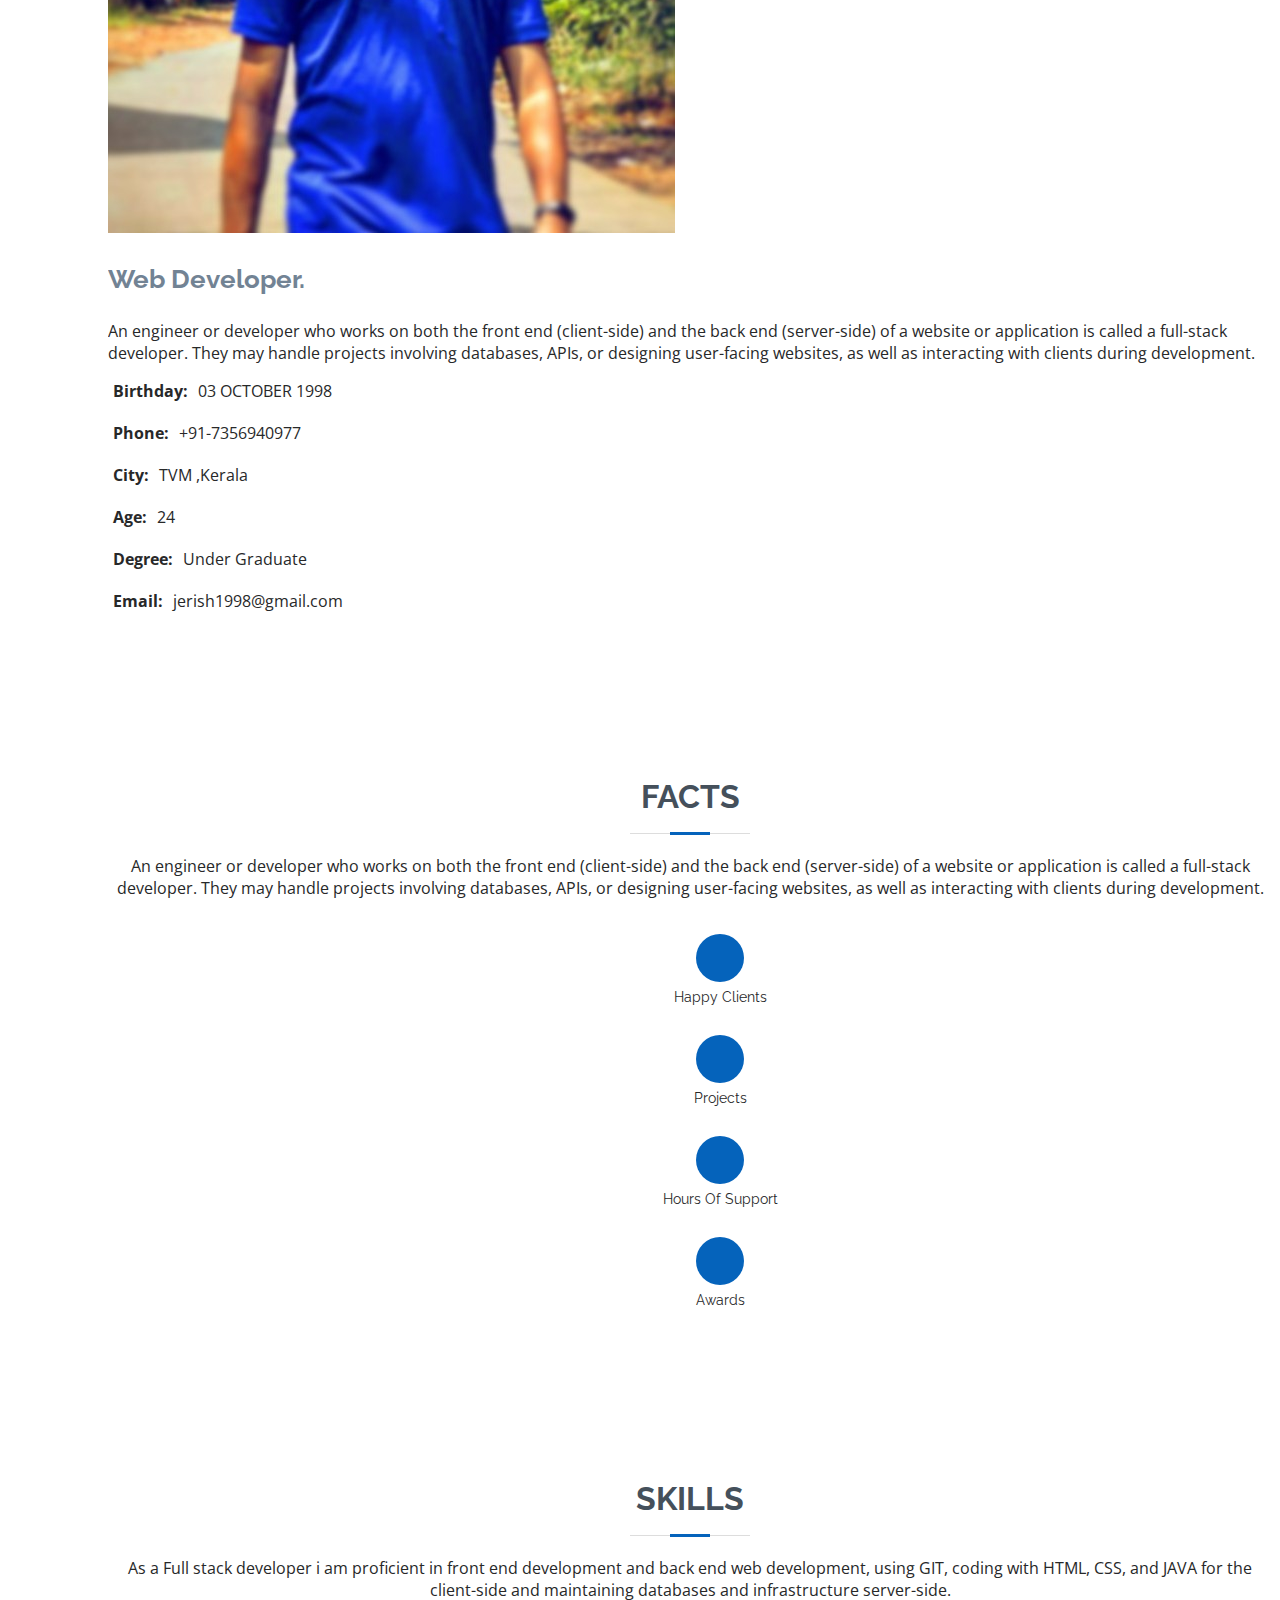
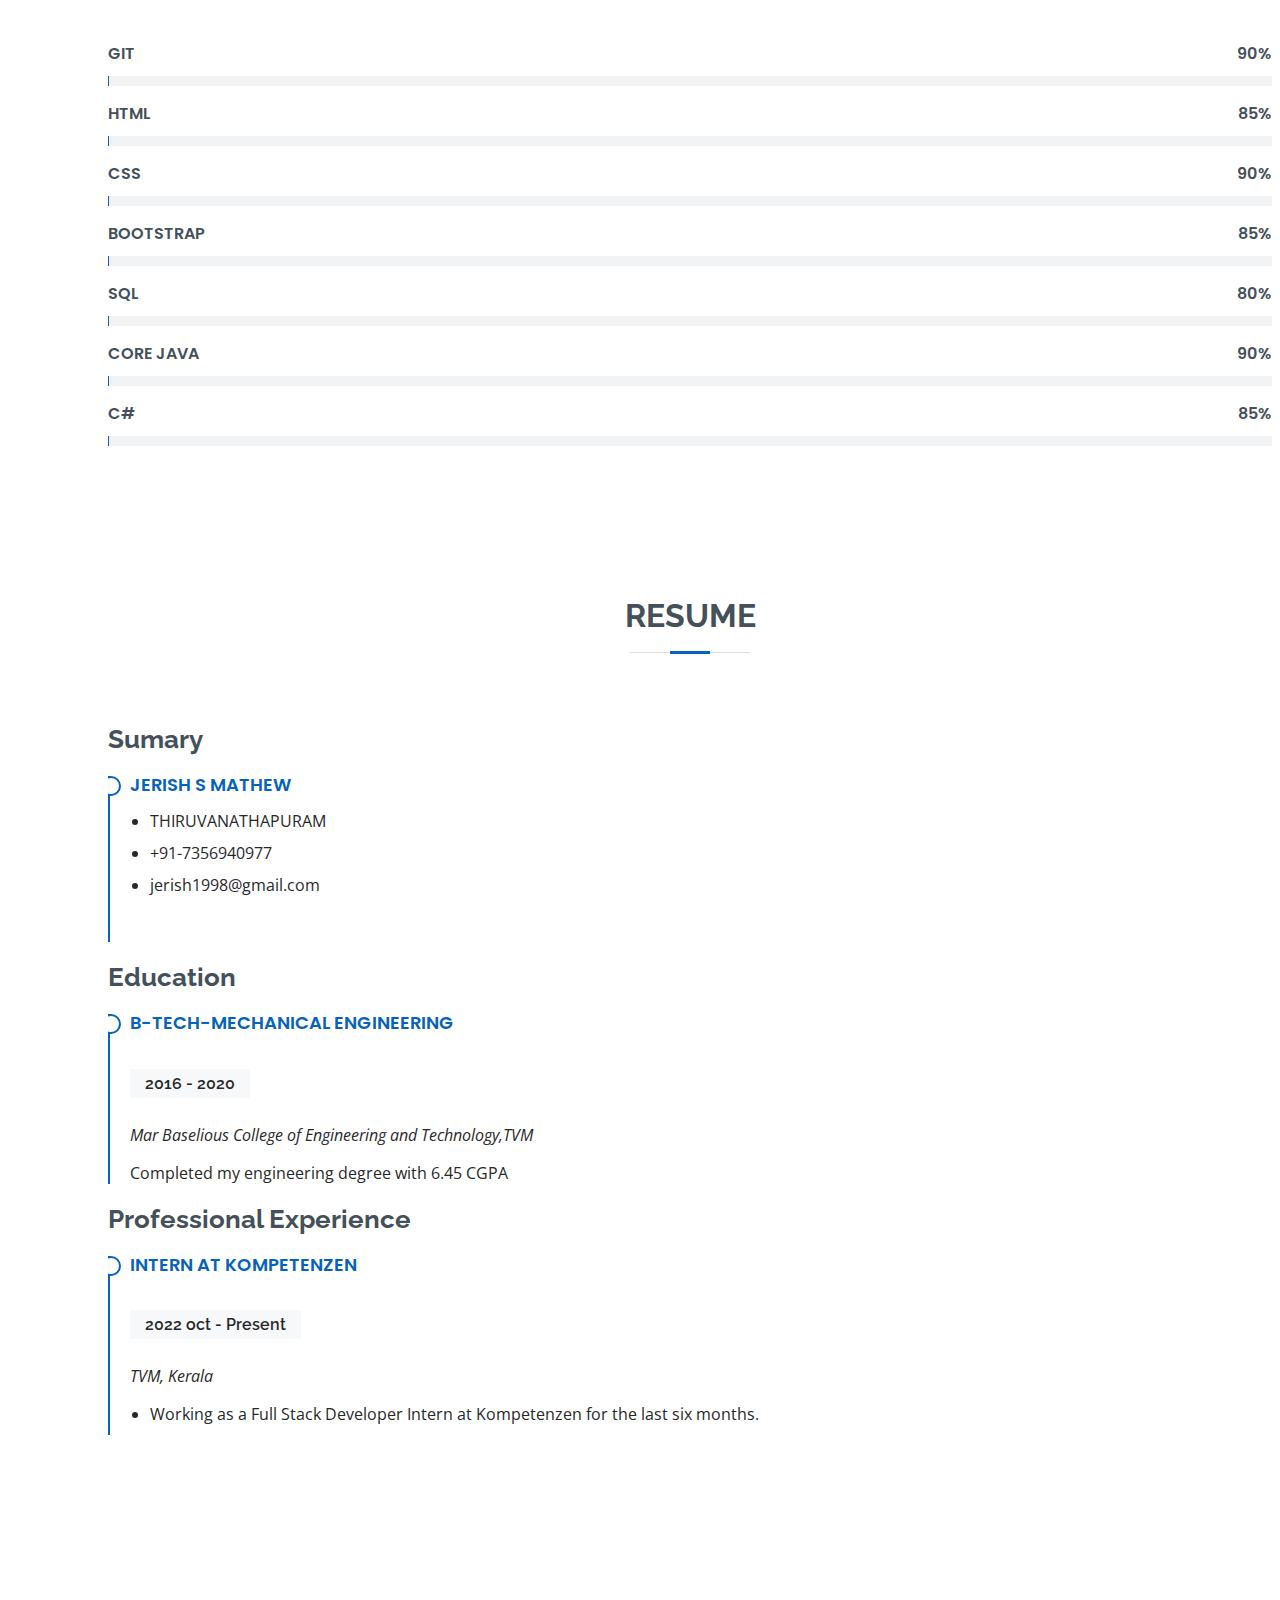
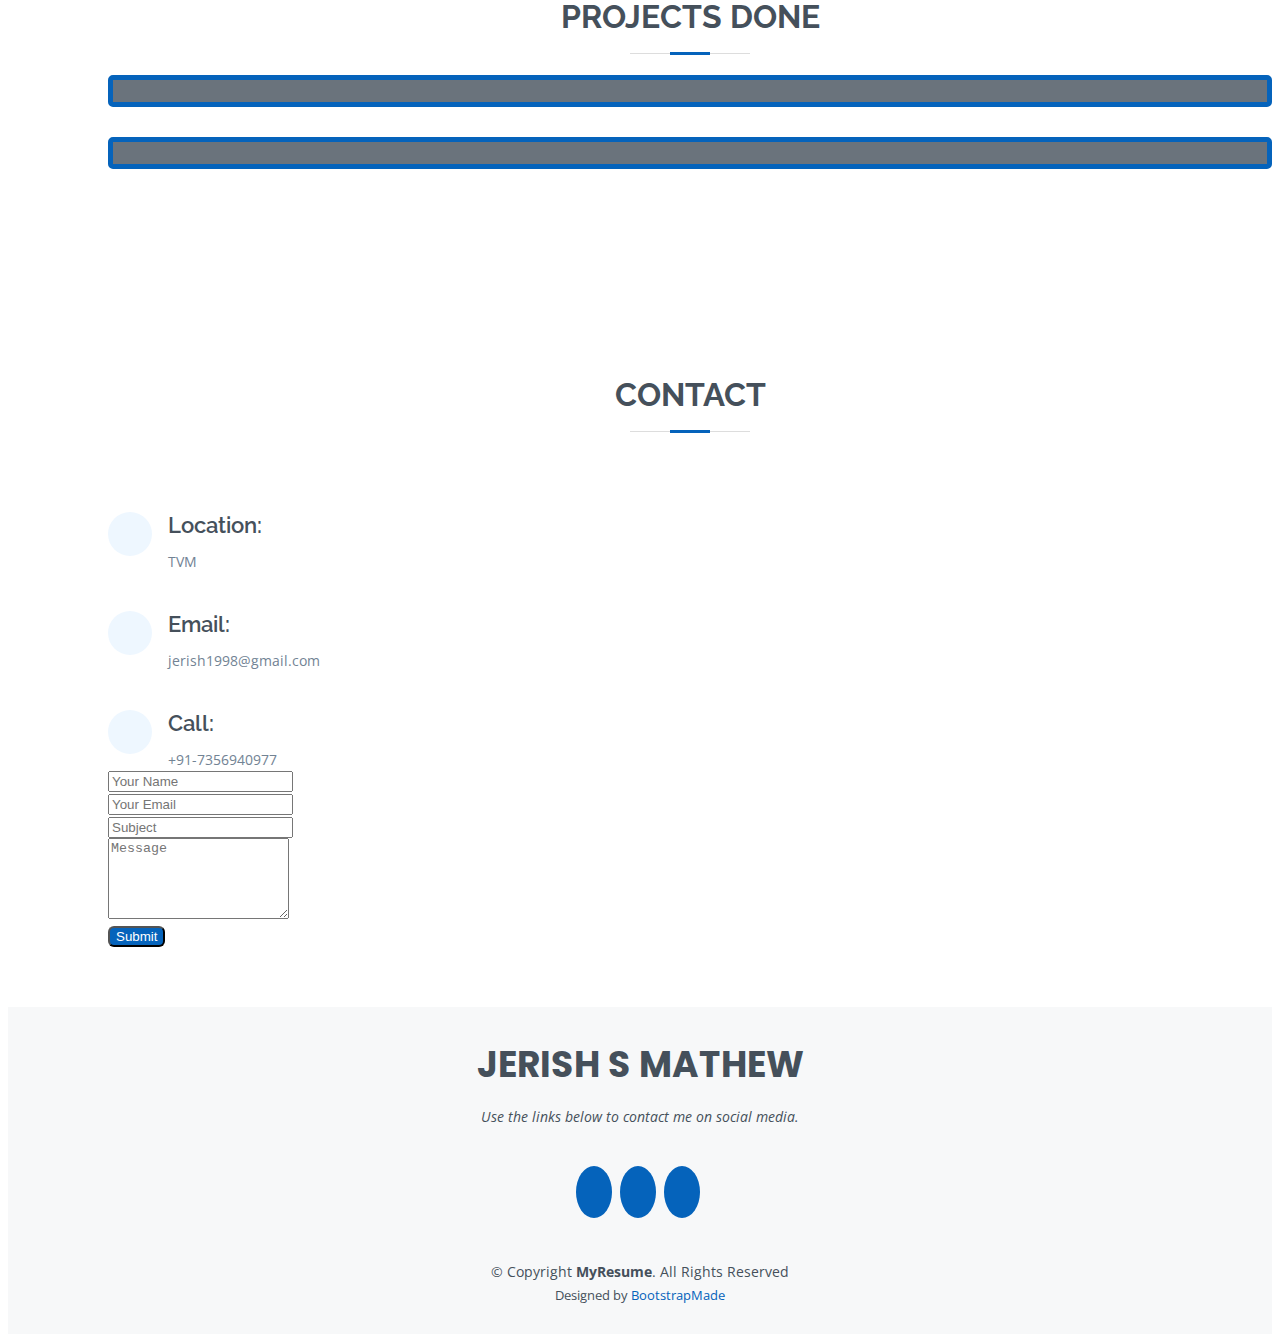
==== commit 4f66b4ee: "Update index.html" ====
--- a/index.html
+++ b/index.html
@@ -133,7 +133,7 @@
                     <div class="col-lg-3 col-md-6">
                         <div class="count-box">
                             <i class="bi bi-emoji-smile"></i>
-                            <span data-purecounter-start="0" data-purecounter-end="0" data-purecounter-duration="1" class="purecounter"></span>
+                            <span data-purecounter-start="0" data-purecounter-end="1" data-purecounter-duration="1" class="purecounter"></span>
                             <p>Happy Clients</p>
                         </div>
                     </div>
@@ -141,7 +141,7 @@
                     <div class="col-lg-3 col-md-6 mt-5 mt-md-0">
                         <div class="count-box">
                             <i class="bi bi-journal-richtext"></i>
-                            <span data-purecounter-start="3" data-purecounter-end="3" data-purecounter-duration="1" class="purecounter"></span>
+                            <span data-purecounter-start="3" data-purecounter-end="2" data-purecounter-duration="1" class="purecounter"></span>
                             <p>Projects</p>
                         </div>
                     </div>
@@ -199,7 +199,12 @@
                                 <div class="progress-bar" role="progressbar" aria-valuenow="80" aria-valuemin="0" aria-valuemax="100"></div>
                             </div>
                         </div>
-
+ <div class="progress">
+                            <span class="skill">BOOTStrap<i class="val">85%</i></span>
+                            <div class="progress-bar-wrap">
+                                <div class="progress-bar" role="progressbar" aria-valuenow="85" aria-valuemin="0" aria-valuemax="100"></div>
+                            </div>
+                        </div>
                         <div class="progress">
                             <span class="skill">SQL <i class="val">80%</i></span>
                             <div class="progress-bar-wrap">
@@ -213,7 +218,12 @@
                                 <div class="progress-bar" role="progressbar" aria-valuenow="90" aria-valuemin="0" aria-valuemax="100"></div>
                             </div>
                         </div>
-                        
+                         <div class="progress">
+                            <span class="skill">C#<i class="val">85%</i></span>
+                            <div class="progress-bar-wrap">
+                                <div class="progress-bar" role="progressbar" aria-valuenow="85" aria-valuemin="0" aria-valuemax="100"></div>
+                            </div>
+                        </div>
                       <!--  <div class="progress">
                             <span class="skill"> Baiscs of SPRING BOOT <i class="val">70%</i></span>
                             <div class="progress-bar-wrap">
@@ -314,7 +324,7 @@
                         </div>
 -->
                         
-                        <div class="col-md-4 col-md-4 portfolio-item filter-web">
+                        <div class="col-12 col-md-6 col-lg-4 portfolio-item filter-web">
                             <div class="portfolio-wrap">
                                 <img src="assets/img/portfolio/jobopsy.png" class="img-fluid" alt="">
                                 <div class="portfolio-info">
@@ -327,7 +337,8 @@
                                 </div>
                             </div>
                         </div>
-                        <div class="col-md-4 col-md-4 portfolio-item filter-web">
+                        
+                        <div class="col-12 col-md-6 col-lg-4 portfolio-item filter-web">
                             <div class="portfolio-wrap">
                                 <img src="assets/img/portfolio/wayanadan%20spices.png" class="img-fluid" alt="">
                                 <div class="portfolio-info">
@@ -335,7 +346,7 @@
                                     <p>Website for grocery store</p>
                                     <div class="portfolio-links">
                                         <a href="assets/img/portfolio/wayanadan%20spices.png" data-gallery="portfolioGallery" class="portfolio-lightbox" title="Web 2"><i class="bx bx-plus"></i></a>
-                                        <a href="" class="portfolio-details-lightbox" data-glightbox="type: external" title="Portfolio Details"><i class="bx bx-link"></i></a>
+                                        <a href="https://wayanadanspices.com/" target="_blank" class="portfolio-details-lightbox" data-glightbox="type: external" title="Portfolio Details"><i class="bx bx-link"></i></a>
                                     </div>
                                 </div>
                             </div>
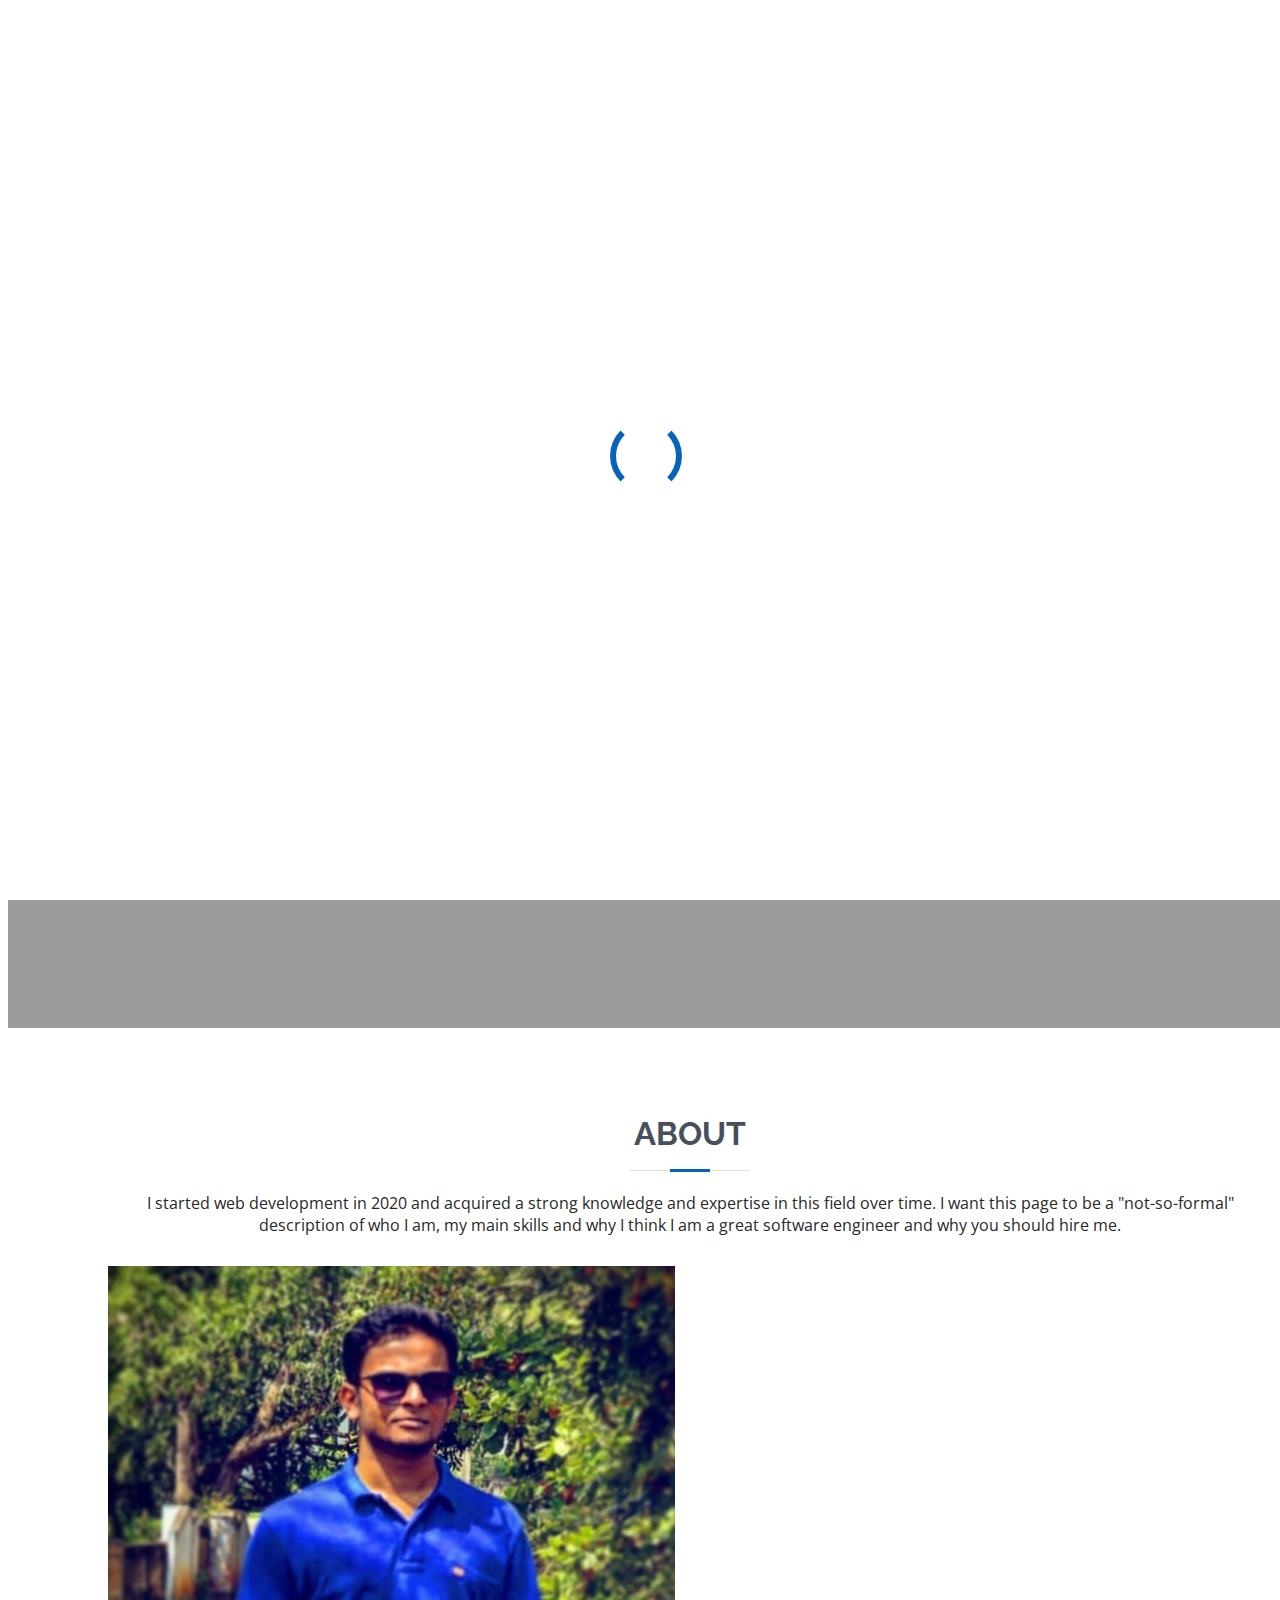
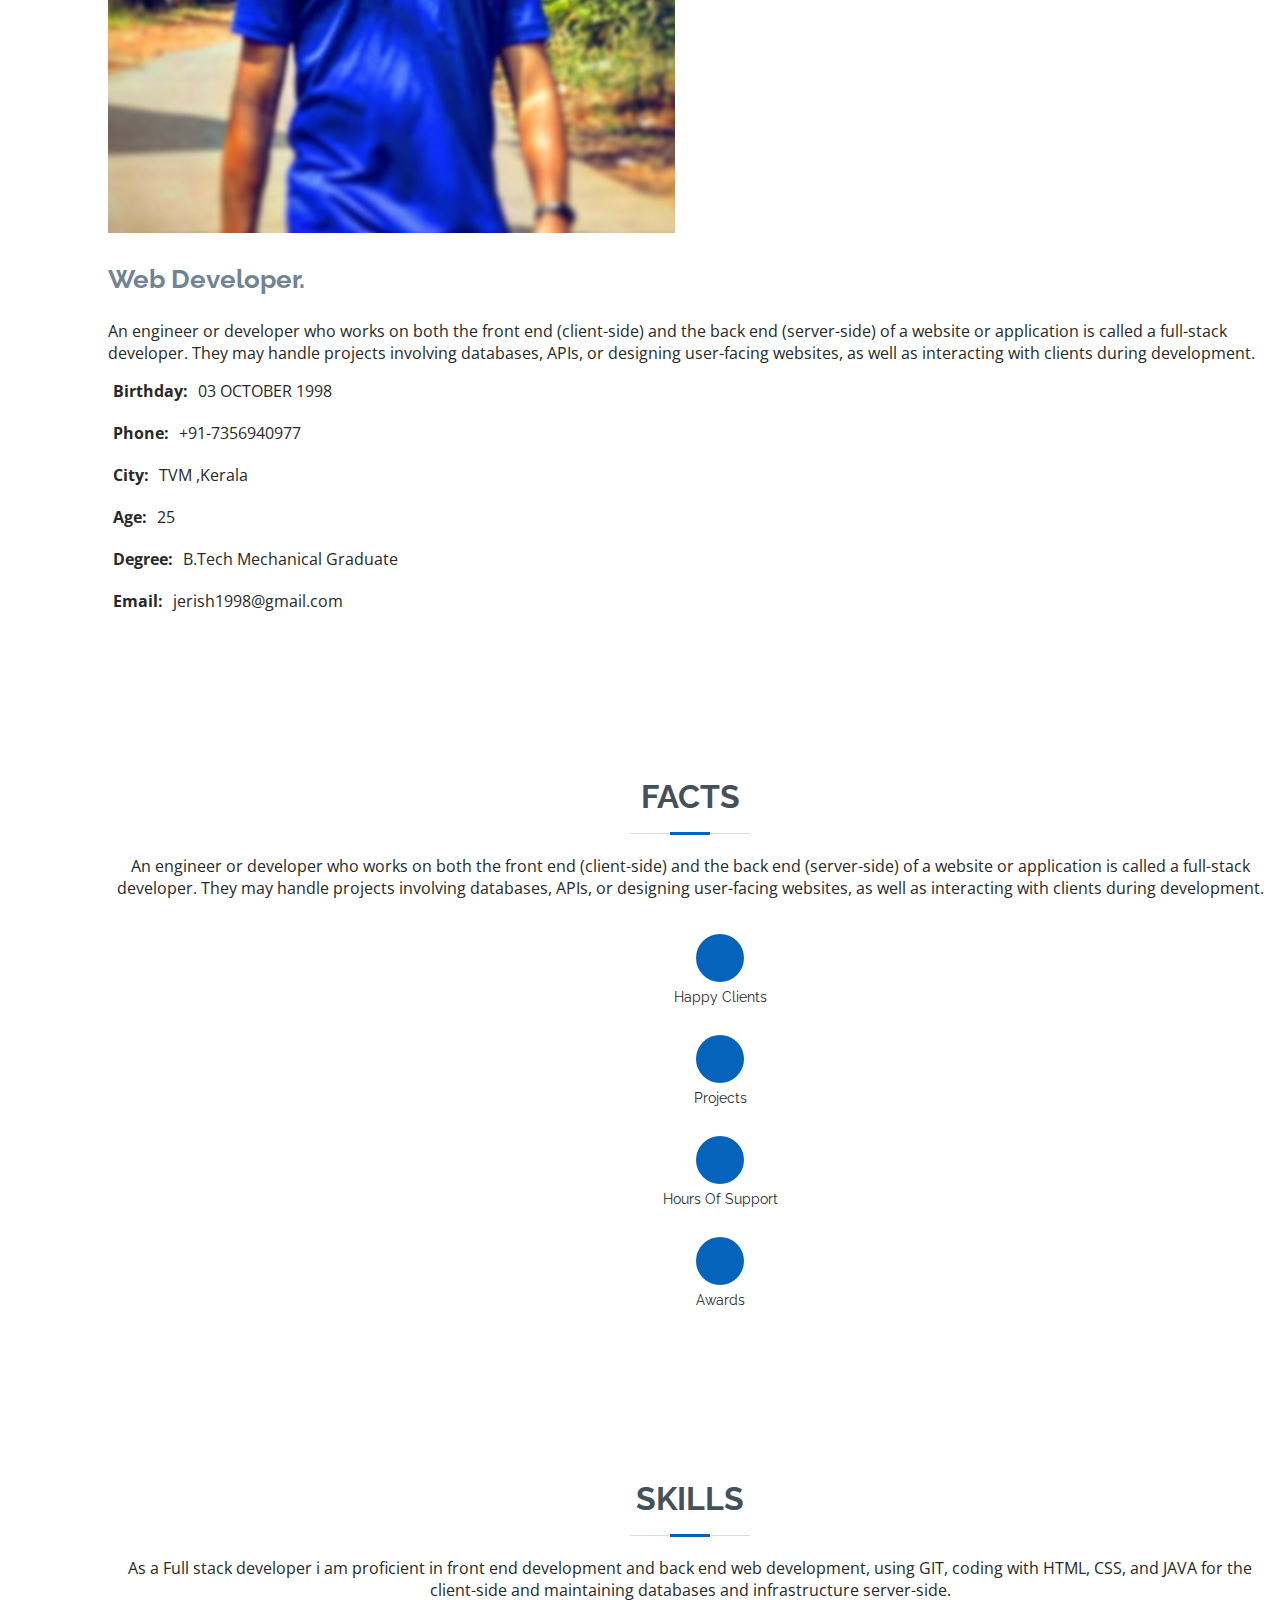
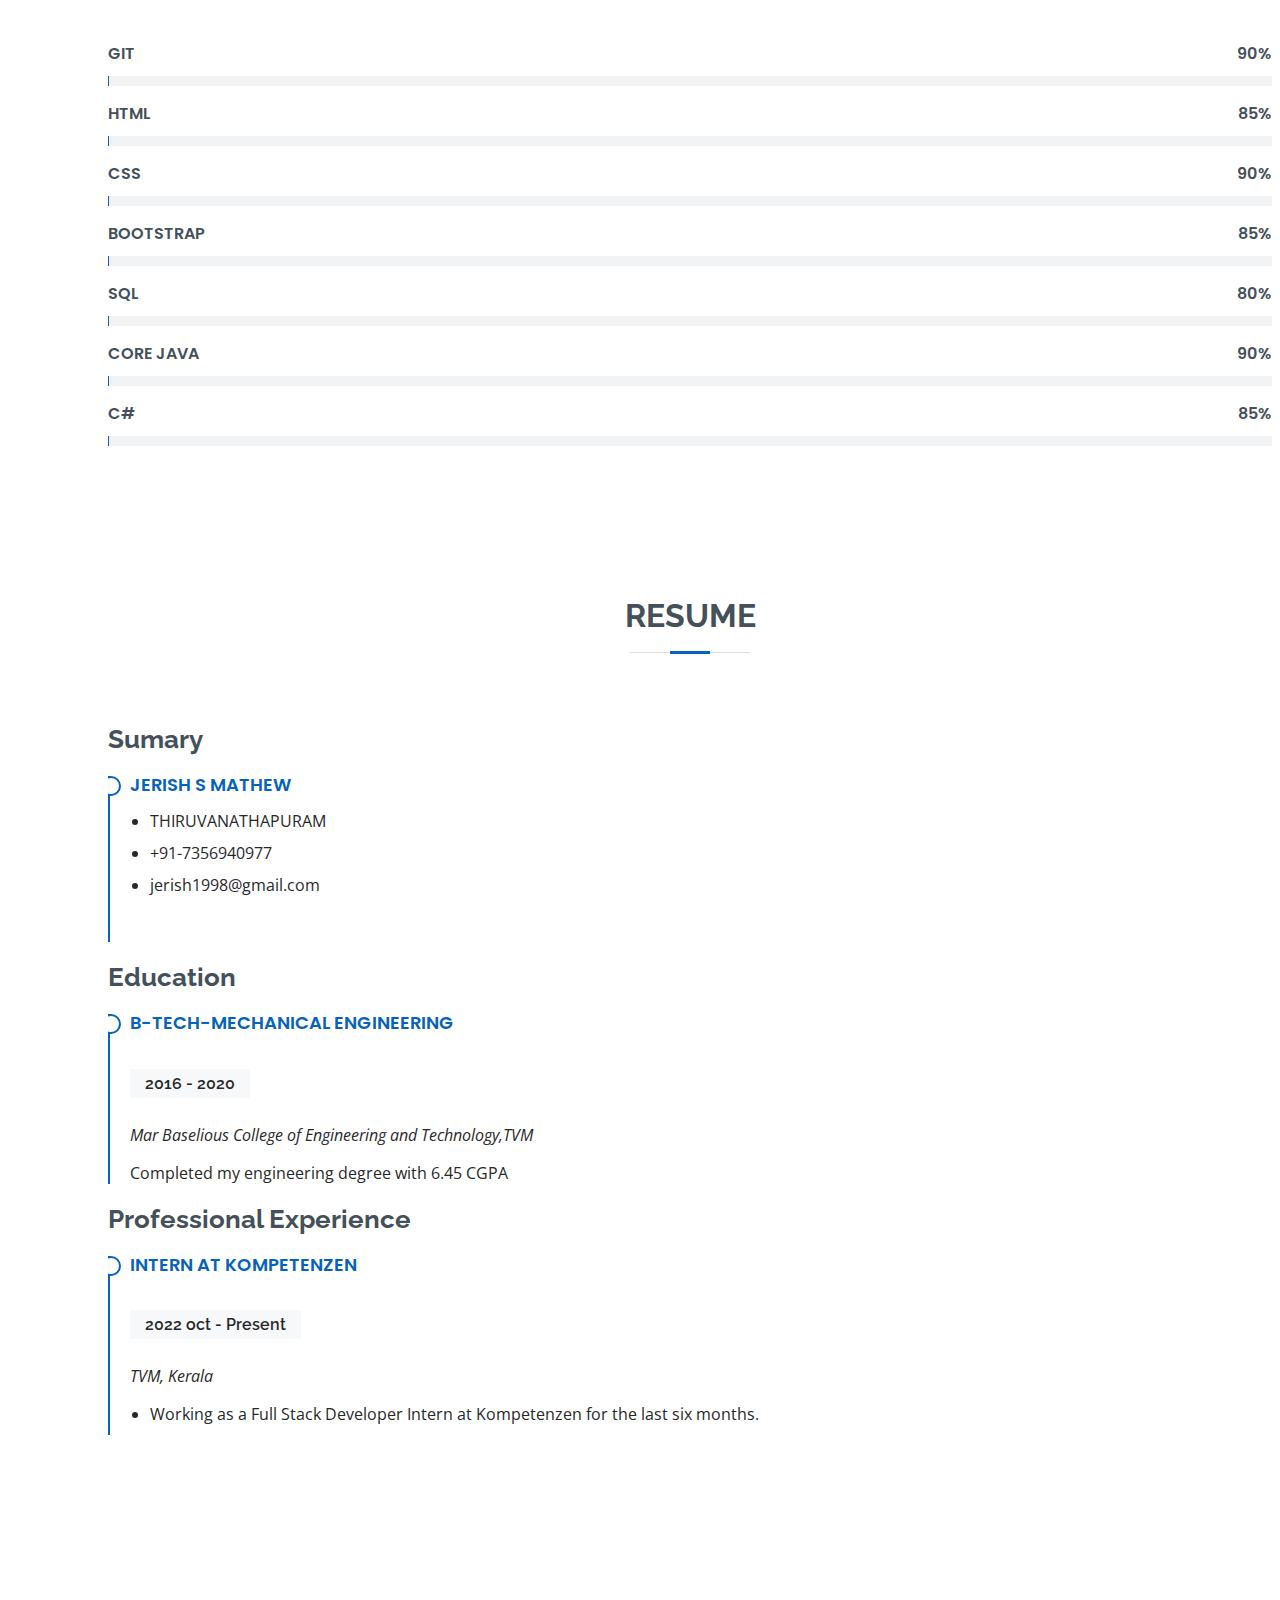
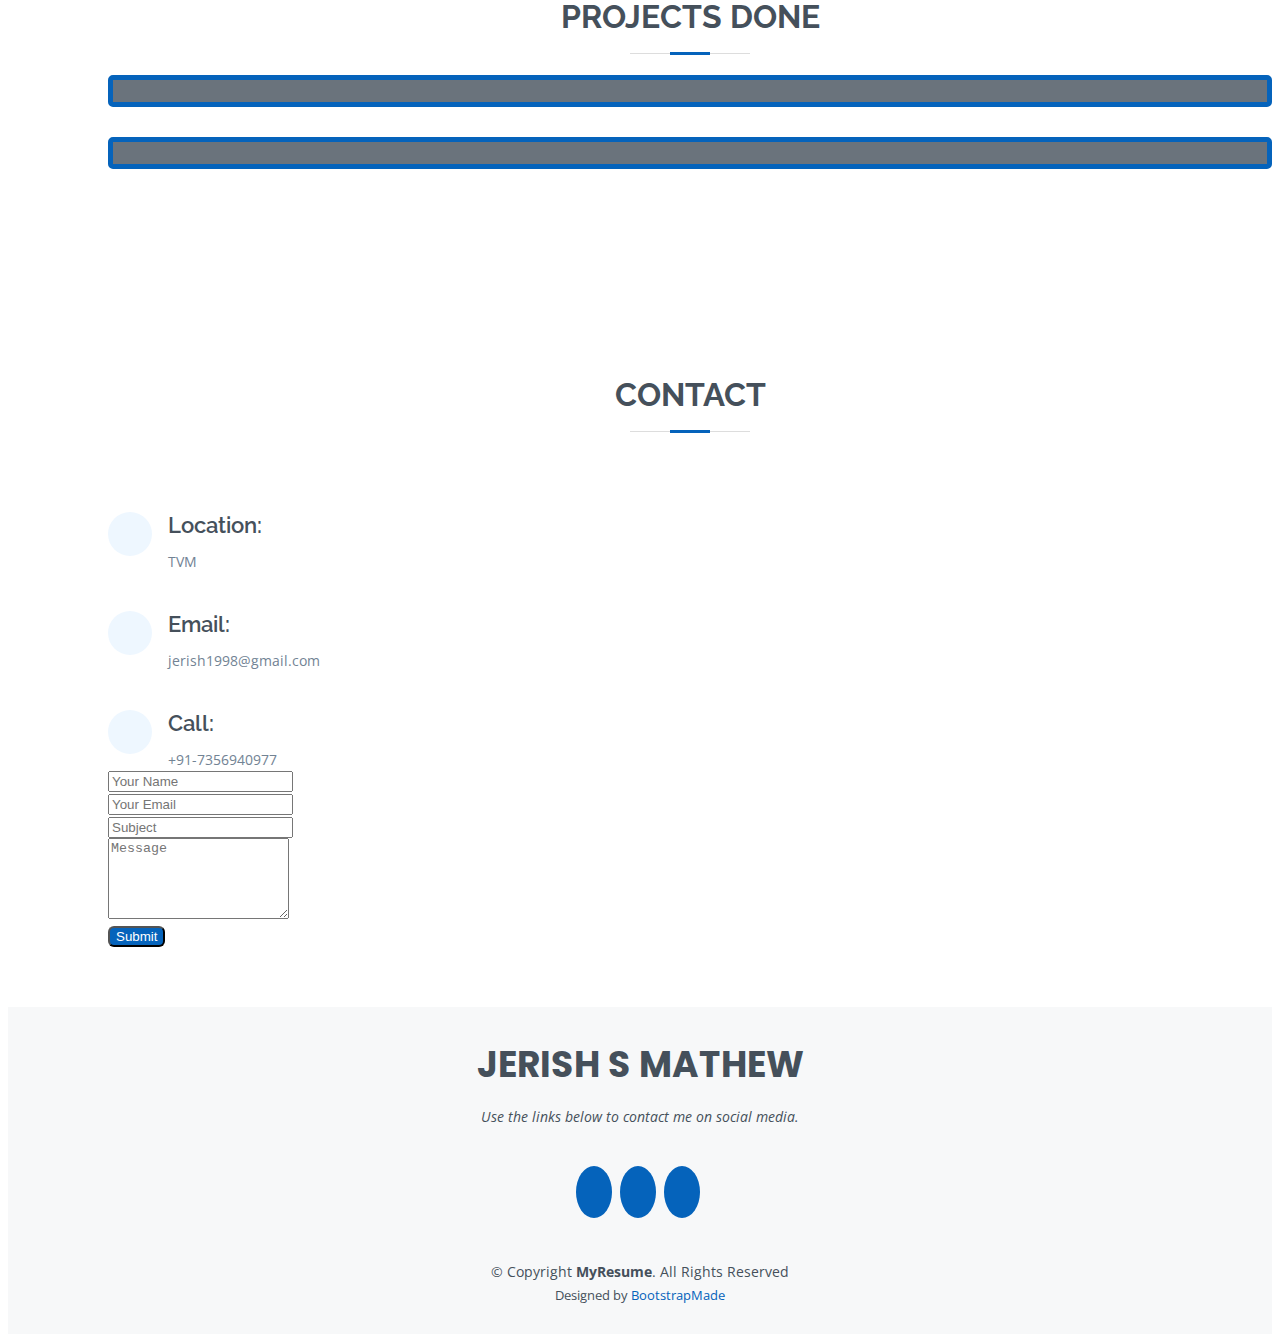
==== commit 40b2f69f: "Update index.html" ====
--- a/index.html
+++ b/index.html
@@ -105,8 +105,8 @@
                             </div>
                             <div class="col-lg-6">
                                 <ul class="pt-4">
-                                    <li><i class="bi bi-chevron-right"></i> <strong>Age:</strong> <span>24</span></li>
-                                    <li><i class="bi bi-chevron-right"></i> <strong>Degree:</strong> <span>Under Graduate</span></li>
+                                    <li><i class="bi bi-chevron-right"></i> <strong>Age:</strong> <span>25</span></li>
+                                    <li><i class="bi bi-chevron-right"></i> <strong>Degree:</strong> <span>B.Tech Mechanical Graduate</span></li>
                                     <li><i class="bi bi-chevron-right"></i> <strong>Email:</strong> <span>jerish1998@gmail.com</span></li>
 
                                 </ul>
@@ -141,7 +141,7 @@
                     <div class="col-lg-3 col-md-6 mt-5 mt-md-0">
                         <div class="count-box">
                             <i class="bi bi-journal-richtext"></i>
-                            <span data-purecounter-start="3" data-purecounter-end="2" data-purecounter-duration="1" class="purecounter"></span>
+                            <span data-purecounter-start="0" data-purecounter-end="2" data-purecounter-duration="1" class="purecounter"></span>
                             <p>Projects</p>
                         </div>
                     </div>
